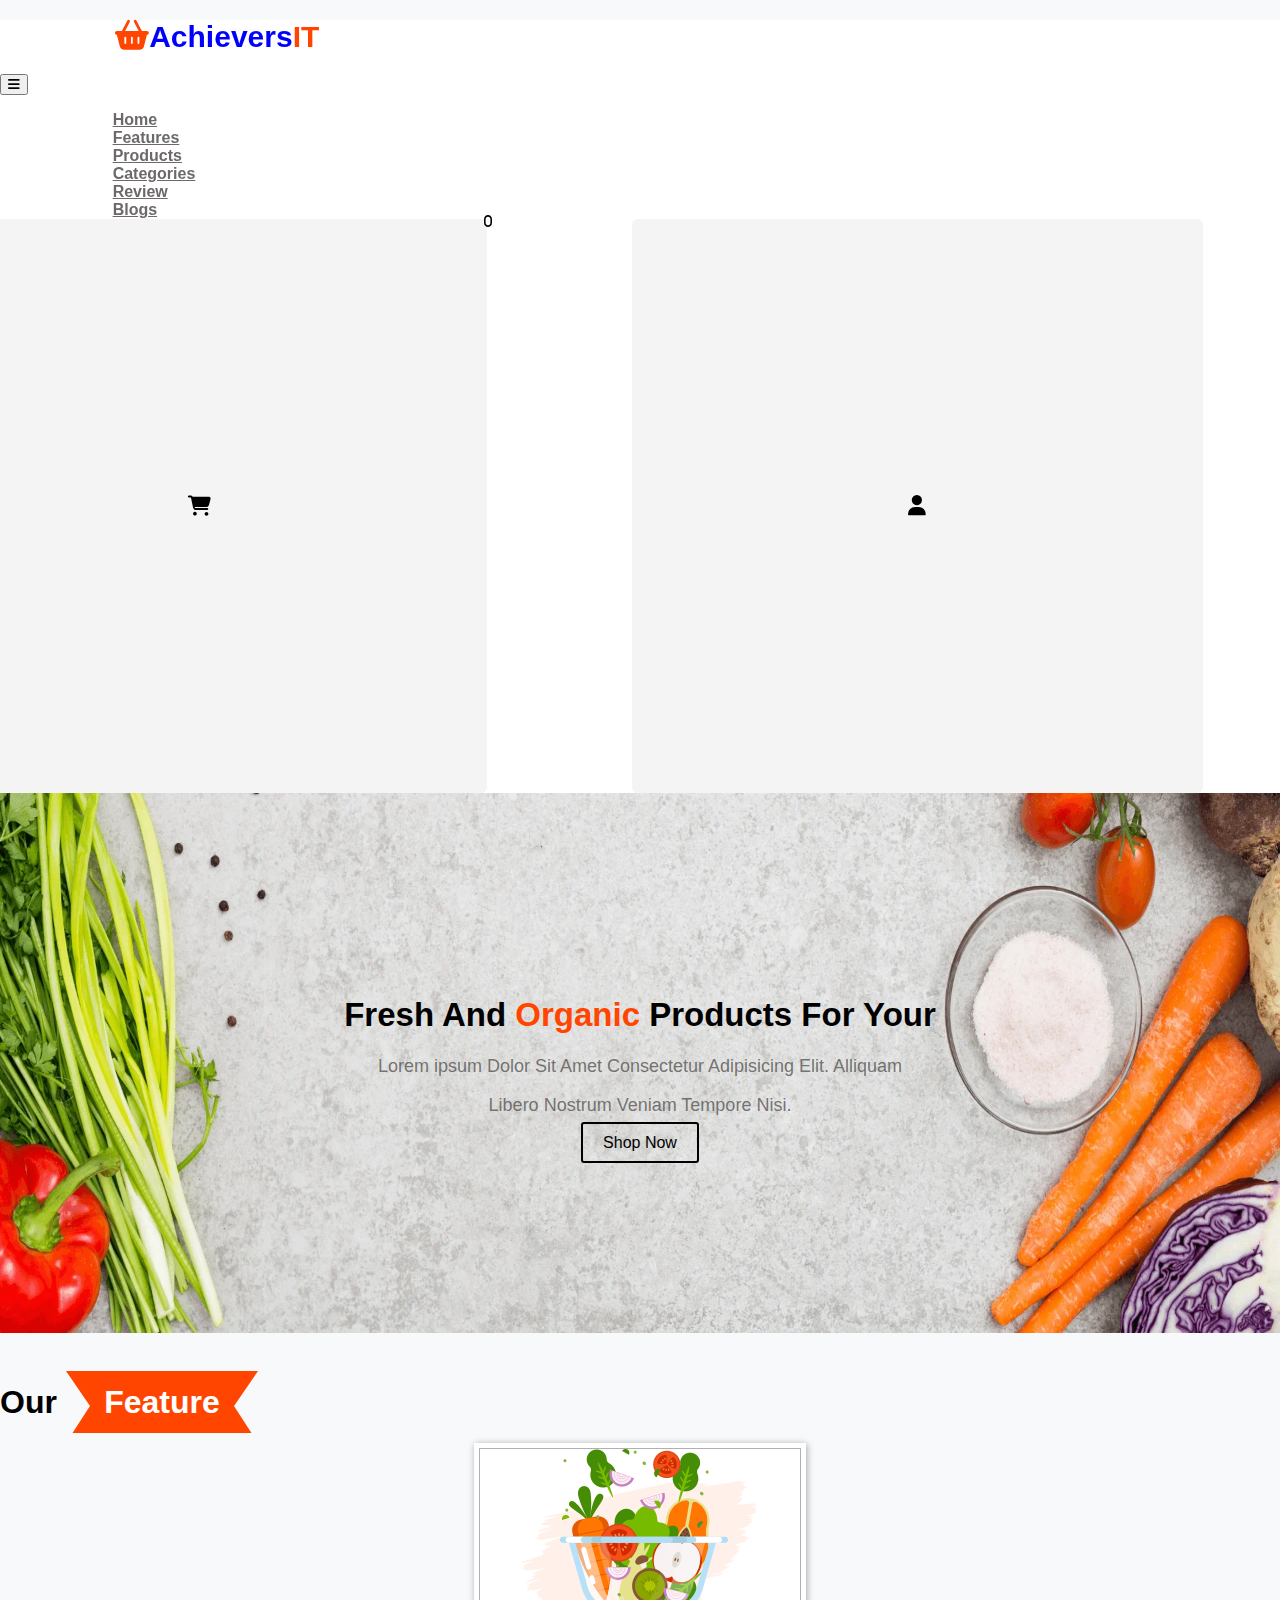
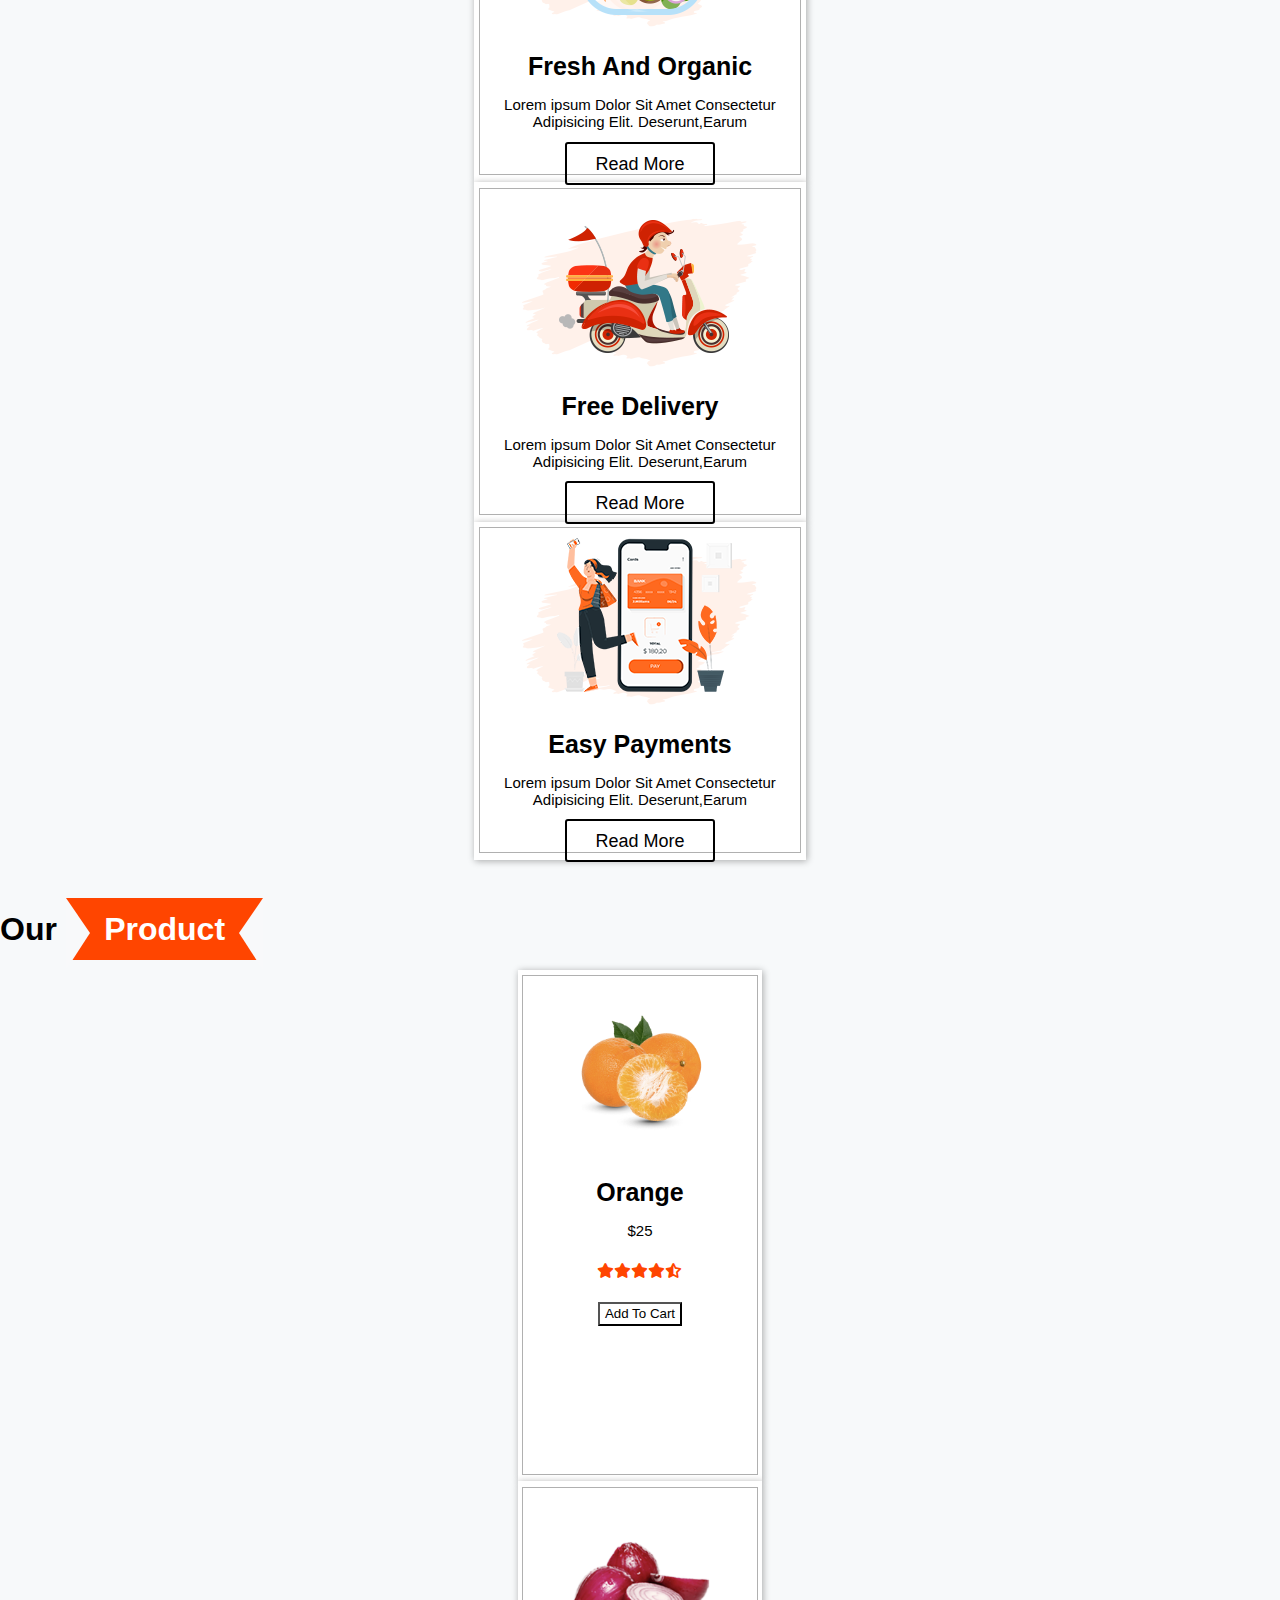
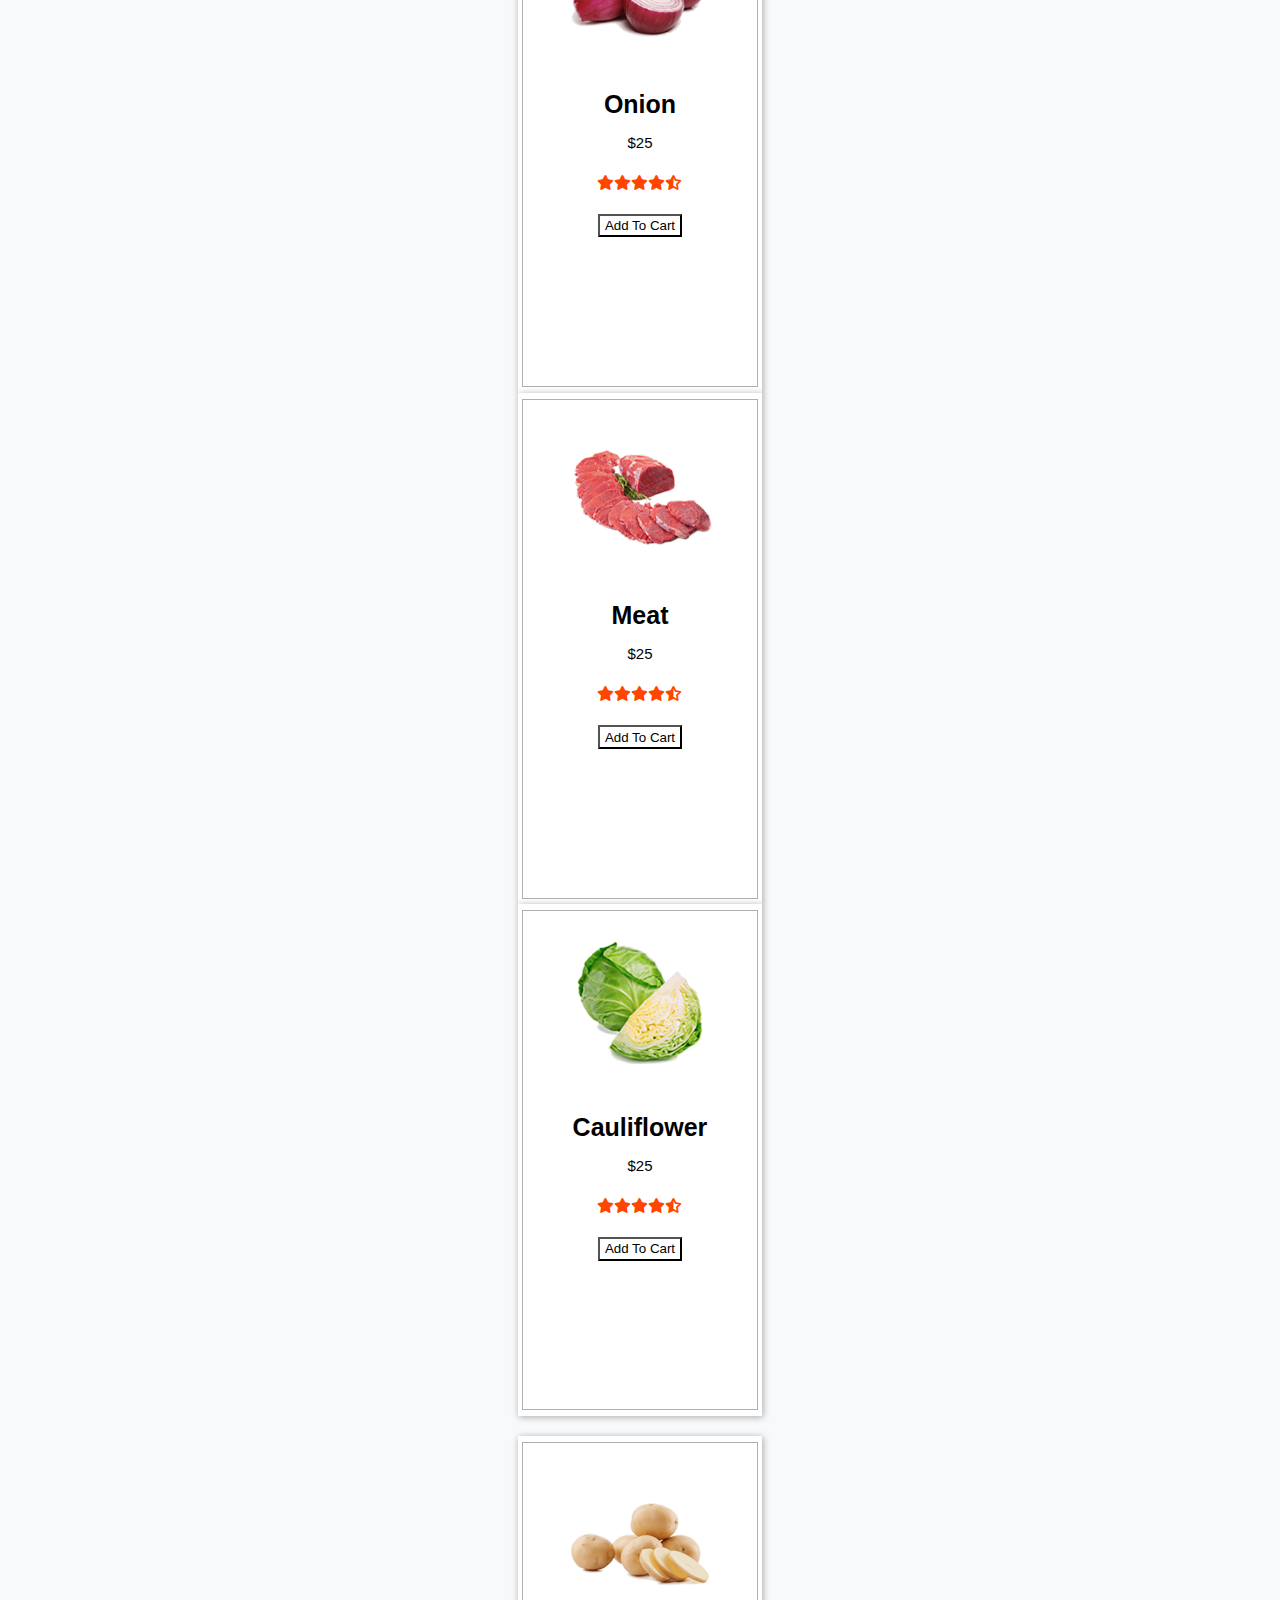
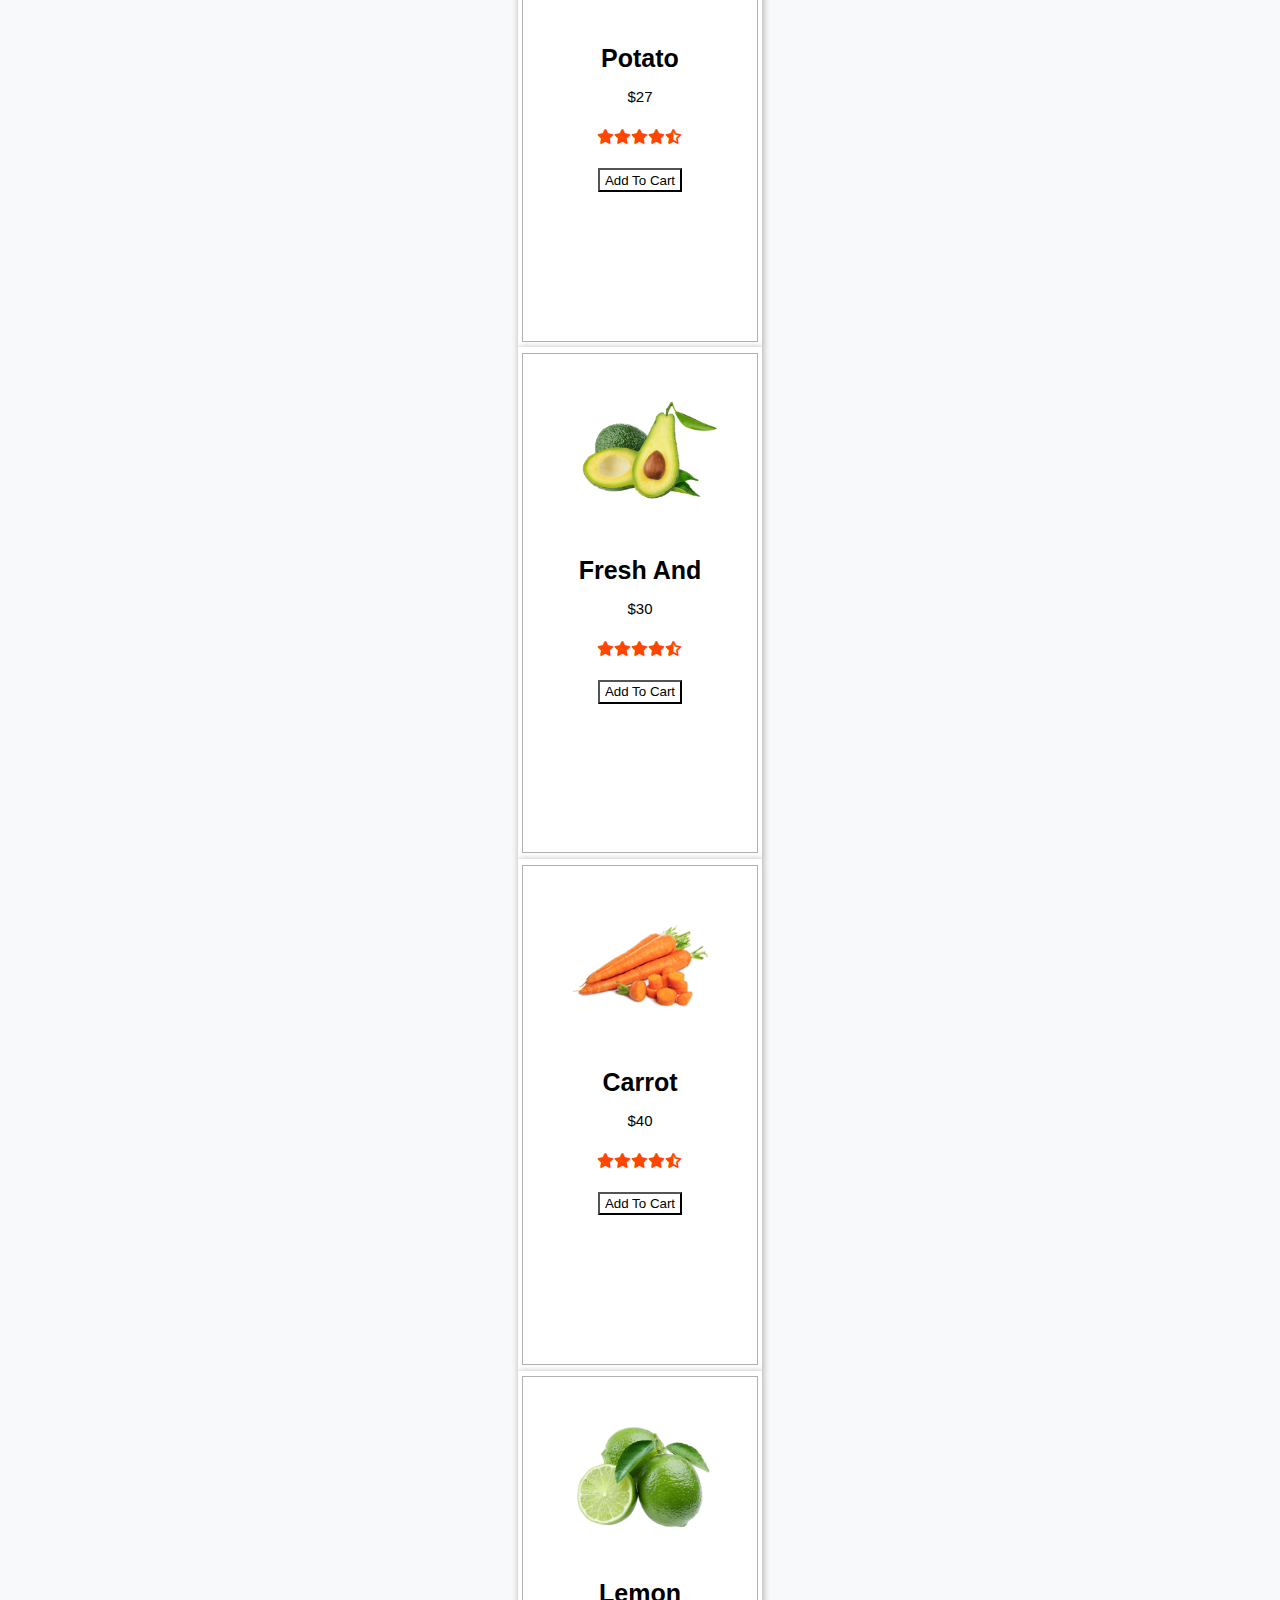
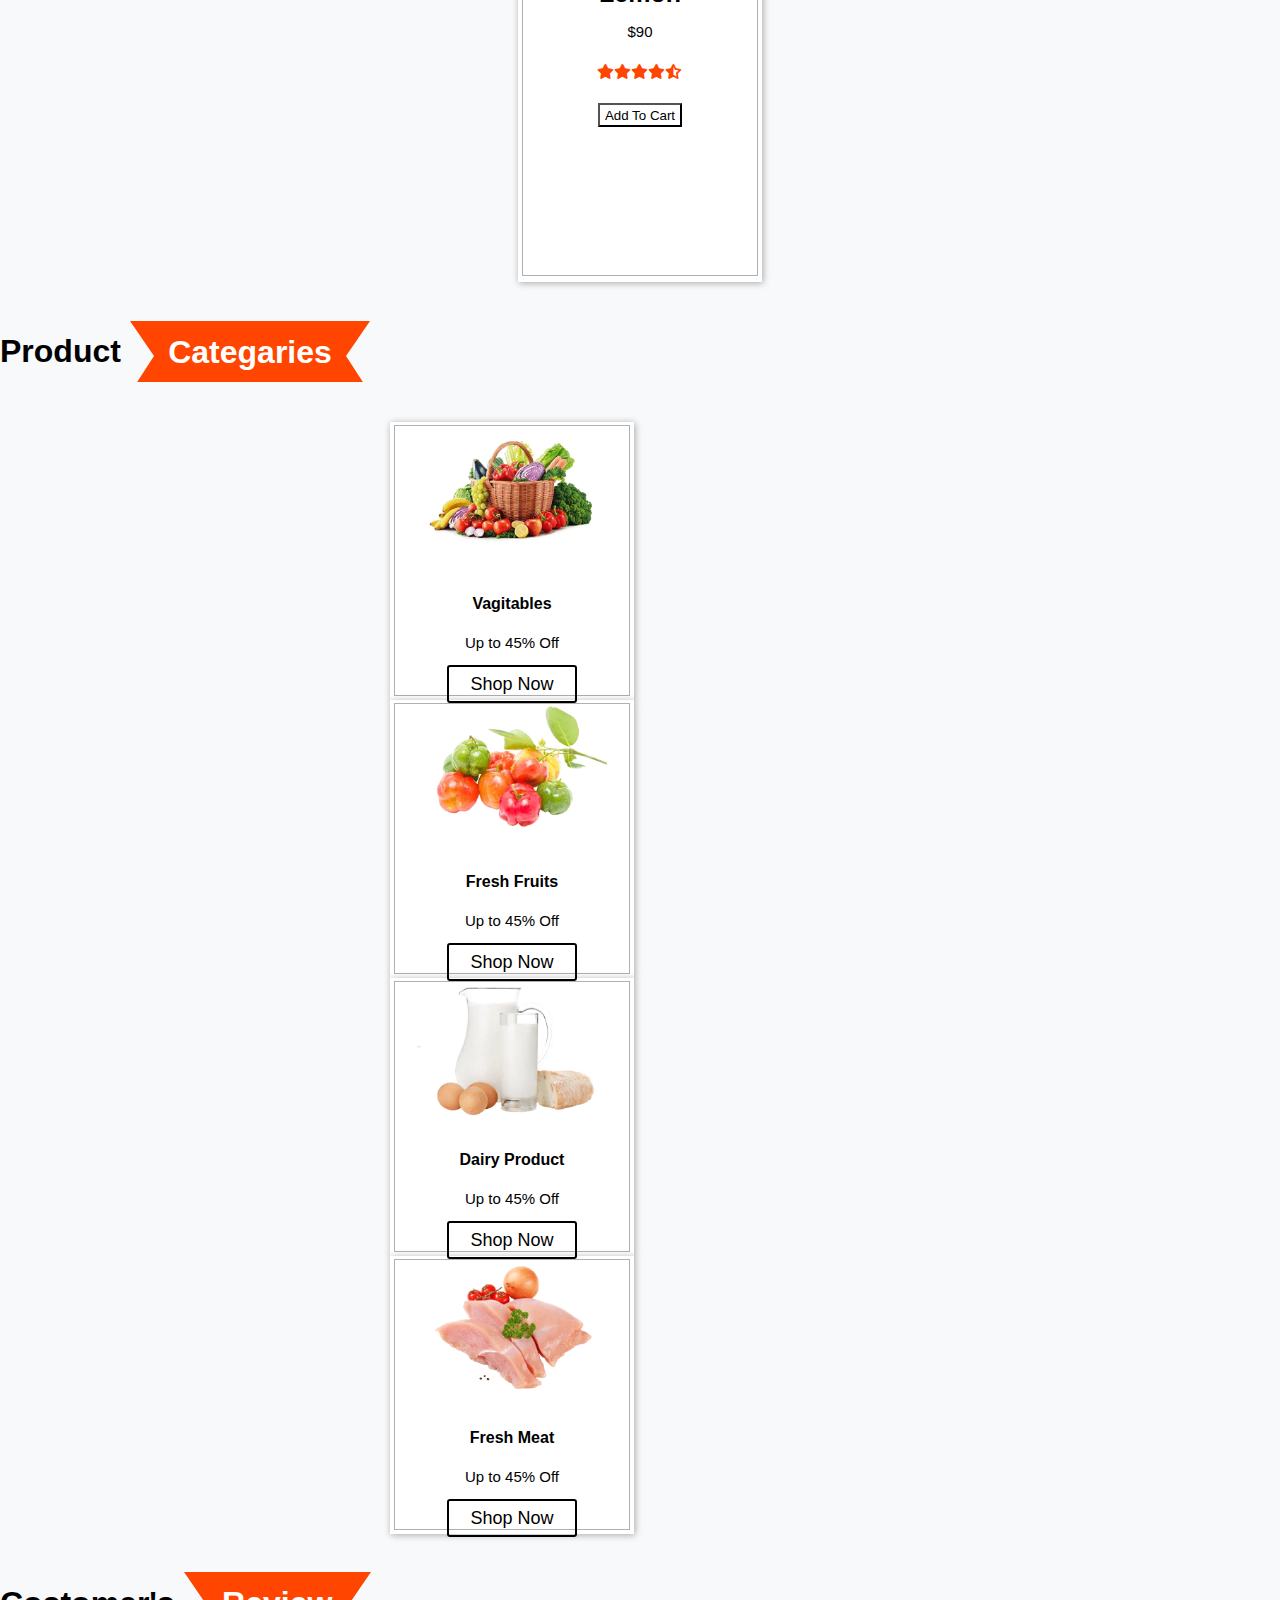
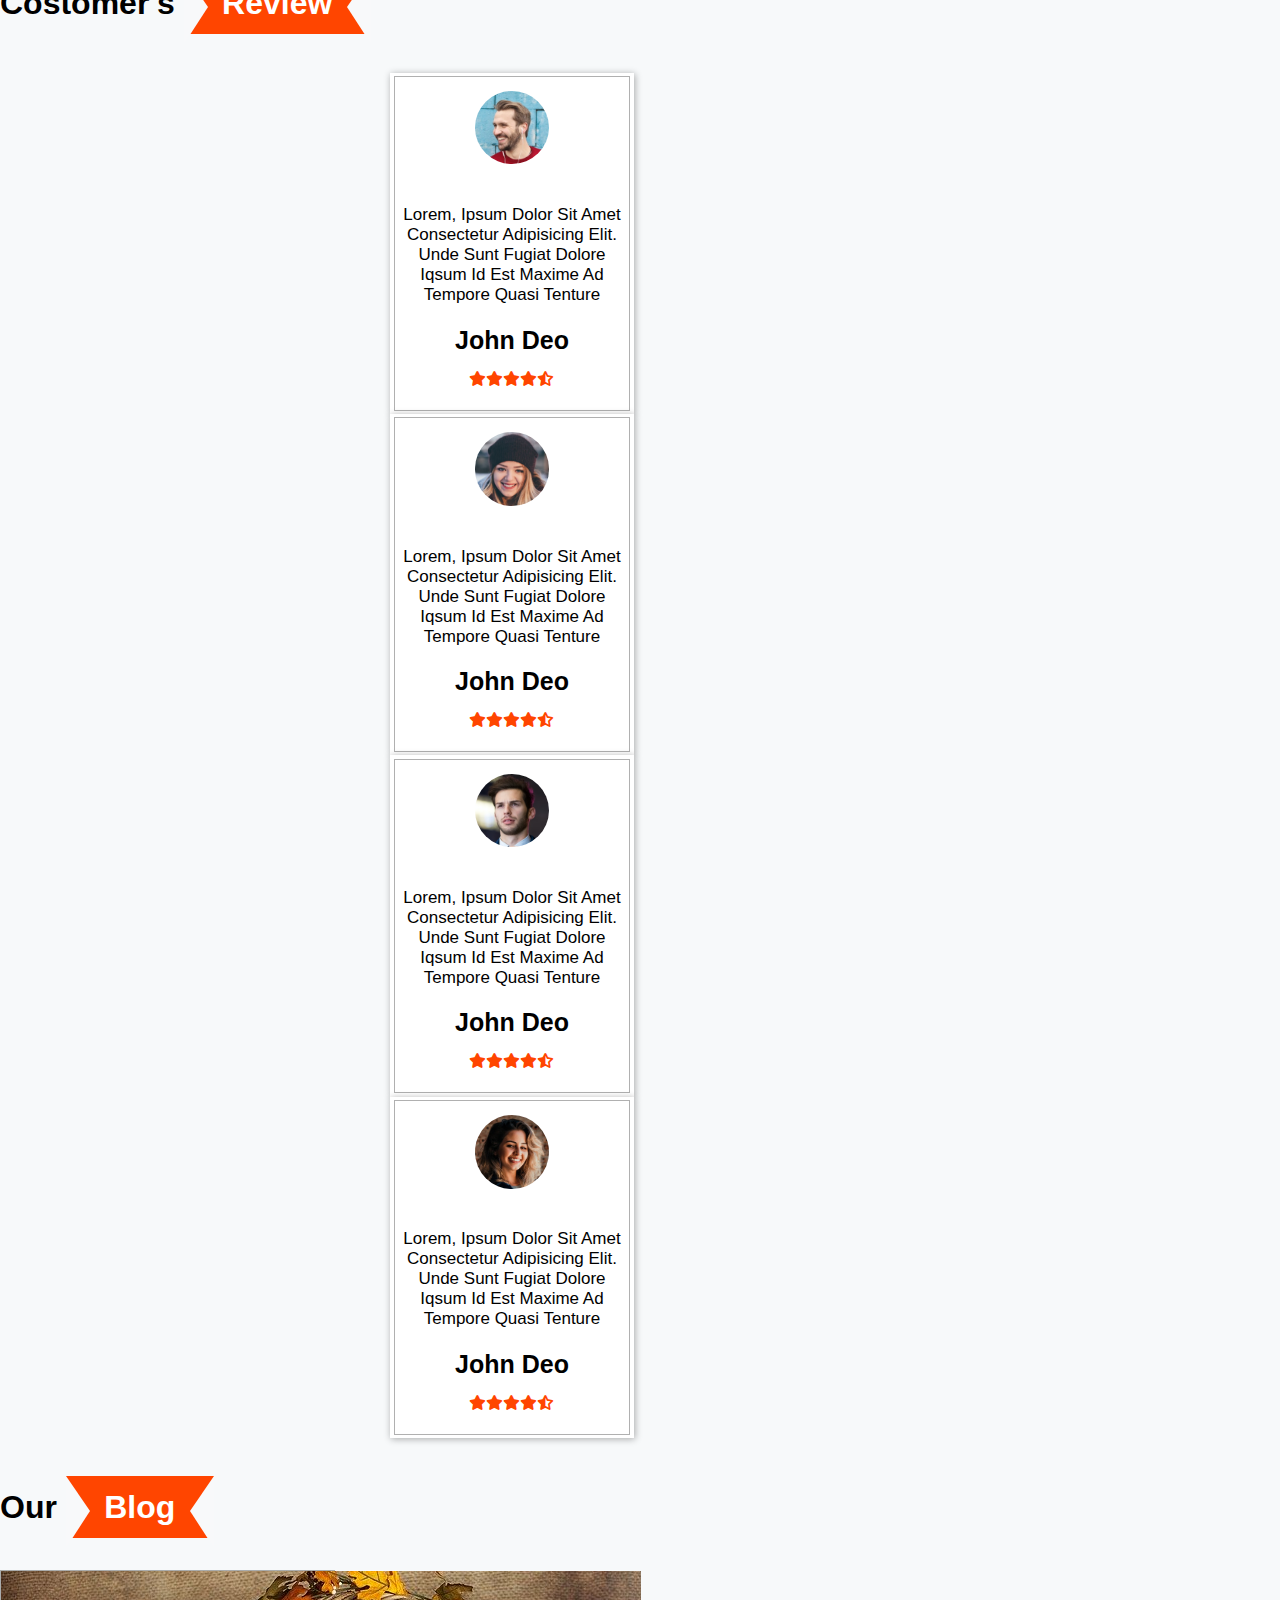
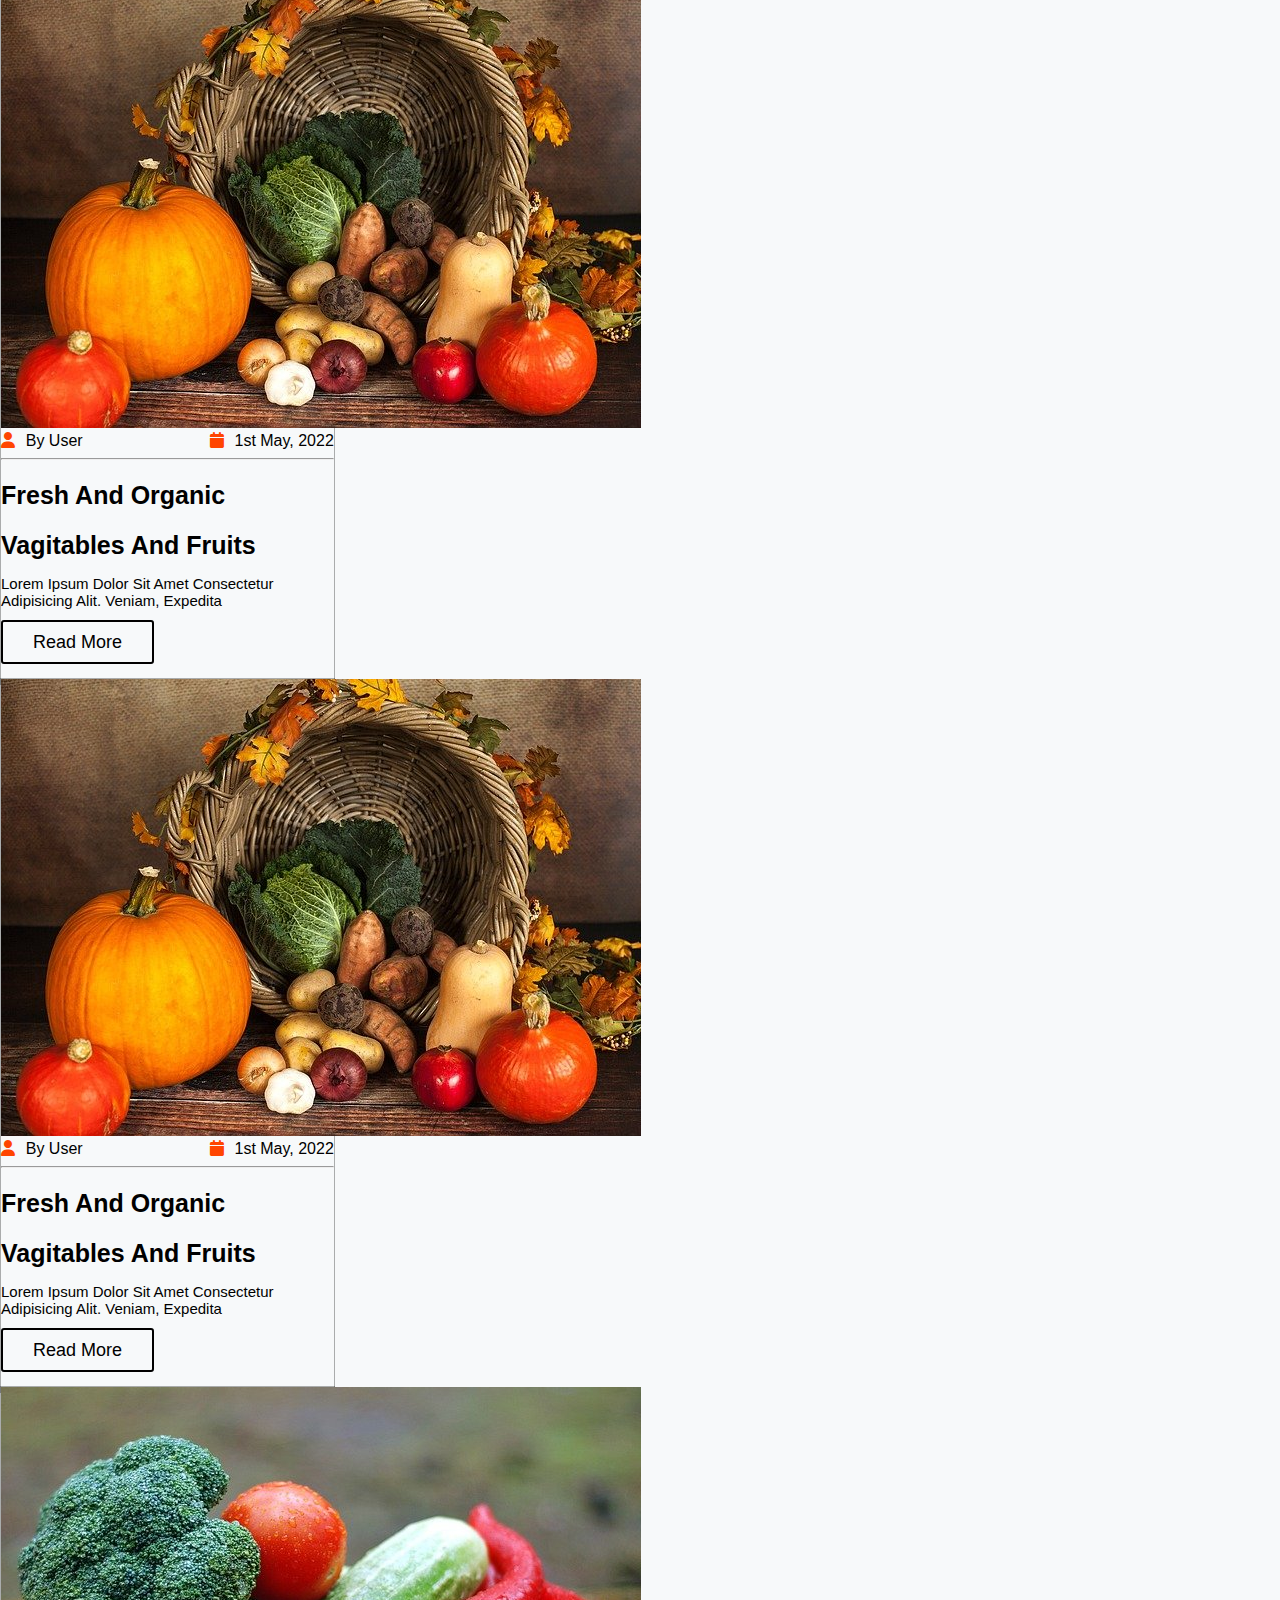
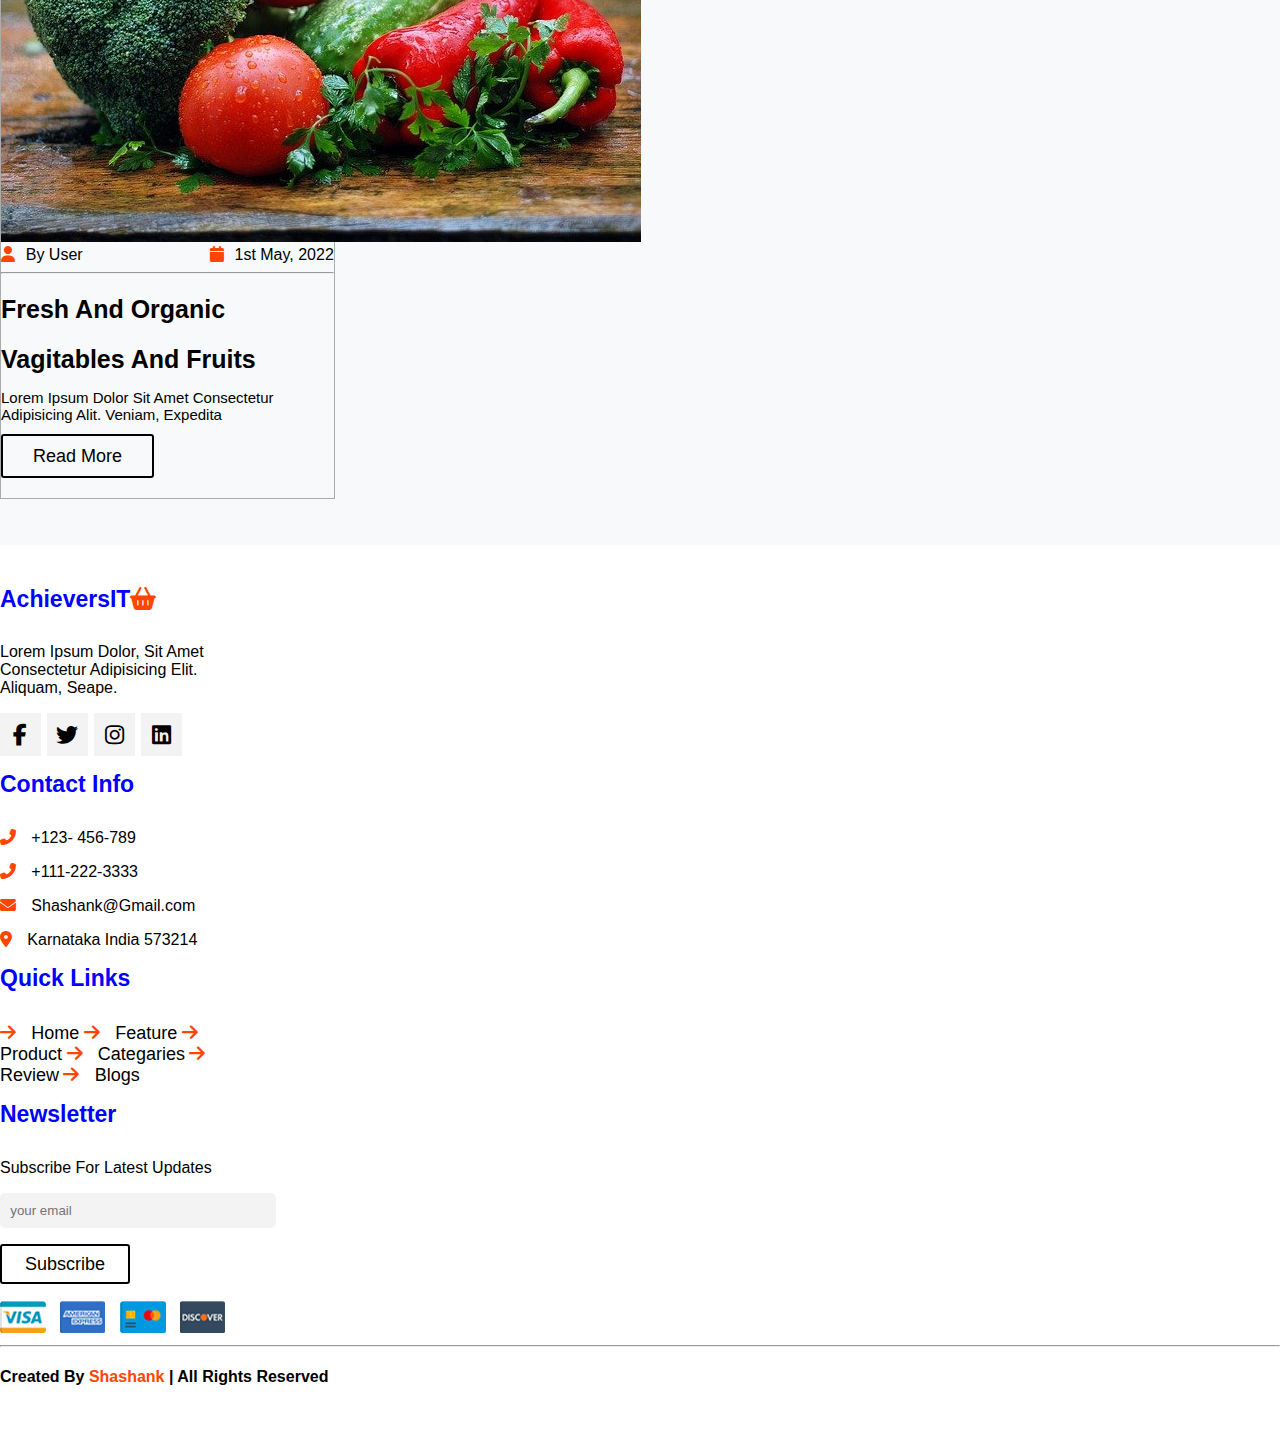
==== index.html @ 74786708 "Add files via upload" ====
<!doctype html>
<html lang="en">
  <head>
    <!-- Required meta tags -->
    <meta charset="utf-8">
    <meta name="viewport" content="width=device-width, initial-scale=1">

    <!-- Bootstrap CSS -->
    <link href="https://cdn.jsdelivr.net/npm/bootstrap@5.0.2/dist/css/bootstrap.min.css" rel="stylesheet" integrity="sha384-EVSTQN3/azprG1Anm3QDgpJLIm9Nao0Yz1ztcQTwFspd3yD65VohhpuuCOmLASjC" crossorigin="anonymous">

    <title>Ait ShopingApp</title>
    <link rel="stylesheet" href="./css/style.css">
    <link rel="stylesheet" href="https://cdnjs.cloudflare.com/ajax/libs/font-awesome/6.2.0/css/all.min.css">
  </head>
  <body>
    <nav class="navbar navbar-expand-lg ">
      
        <div class="container-fluid navbar-container">
          <h1 class="navbar-brand" href="#"><i class="fa-solid fa-basket-shopping"></i>Achievers<span>IT</span></h1>
          <button class="navbar-toggler" type="button" data-bs-toggle="collapse" data-bs-target="#navbarNav" aria-controls="navbarNav" aria-expanded="false" aria-label="Toggle navigation">
            <!-- <span class="navbar-toggler-icon"></span> --><i class="fa-solid fa-bars"></i>
          </button>
          <div class="collapse navbar-collapse" id="navbarNav">
            <ul class="navbar-nav">
              <li class="nav-item">
                <a class="nav-link active" aria-current="page" href="#">Home</a>
              </li>
              <li class="nav-item">
                <a class="nav-link" href="#">Features</a>
              </li>
              <li class="nav-item">
                <a class="nav-link" href="#">Products</a>
              </li>
              <li class="nav-item">
                <a class="nav-link" href="#">Categories</a>
              </li>
              <li class="nav-item">
                <a class="nav-link" href="#">Review</a>
              </li>
              <li class="nav-item">
                <a class="nav-link" href="#">Blogs</a>
              </li>
             
            </ul>
            <input type="text" class="search" id="inputSearch">
          </div>
          <div class="navprop">
           <i class="fa-solid fa-magnifying-glass"></i> <i class="fa-solid fa-cart-shopping cart-open"><span class="cart-text">0</span></i><i class="fa-solid fa-user " id="user-open"></i>

          </div>

<!-- CART STRAT  -->
  
<div class="cart-content ">
  <div class="cart-page">

  </div>
  <div class="no-item text-center mt-2">
    <h5>  (Cart is empty <i class="fa-solid fa-face-sad-tear"></i>)
    </h5>
  </div>
  <div class="total">
    <span class="total-item">(<span class="item">0</span> item) :</span>
    <span class="total-price">$00.00</span>
  <button type="button" class="btn-buy">Checkout</button>
 <i class="fa-sharp fa-solid fa-circle-xmark" id="close-cart"></i>`
</div>
</div>
<!-- CART ENDS  -->


 <!-- User start -->
<div class="user-container">
  <form action="" class="form">
    <i class="fa-solid fa-circle-xmark user-close"></i>
    <h1 class="login">LOGIN NOW</h1>
    <input type="text" class="user-input" placeholder="your email">
    <input type="text" class="user-input" placeholder="your password">
  </form>
  <div class="login-content">
    <span>Forget Your Password</span><a href="">Click Here</a><br>
    <span>Don't Have An Account</span><a href="./html/regestration.html">Create Now</a><br>
    <button>Login Now</button>
  </div>
</div>
<!-- User ends -->
        
        
      </nav>
      





      <!-- BACKGROUND IMAGER START -->
      <div class="background">
   
        <div class="backgrongtext">
        <h1>Fresh And <span class="span">Organic</span> Products For Your</h1>
        <span class="content">Lorem ipsum Dolor Sit Amet Consectetur Adipisicing Elit. Alliquam </span><p class="pb-2">Libero Nostrum Veniam Tempore Nisi.</p>
<a href="" >Shop Now</a>
        </div>
        
        
        <img src="./image/banner-bg.webp" alt="">
      </div>
      <!-- BACKGROUND IMAGER END -->



      <!-- OUR FEATURE START -->

      <div class="our text-center">
        <h1>Our <span>Feature</span></h1>
      </div>

      <div class="first-container container mt-5">
        <div class="row">
     
         
          <div class="First-card col-lg-4 col-md-4 col-sm-12 col-12">

            <div class="card cards">
              <div class="card-body">
                <div class="card-img feature">
                  <img src="./image/feature-img-1.png" class="" alt="">
                </div>
            
                  <h2>Fresh And Organic</h2>
                  <p class="feature-text">Lorem ipsum Dolor Sit Amet Consectetur Adipisicing Elit. Deserunt,Earum </p>
            <a href="./Index/vegitable.html">Read More</a>
                  </div>
              </div>
            </div>
          <div class="First-card col-lg-4 col-md-4 col-sm-12 col-12">

<div class="card cards">
  <div class="card-body">
    <div class="card-img feature1">
      <img src="./image/feature-img-2.png" class="" alt="">
    </div>

      <h2>Free Delivery</h2>
      <p class="feature-text">Lorem ipsum Dolor Sit Amet Consectetur Adipisicing Elit. Deserunt,Earum </p>
<a href="./Index/delivery.html">Read More</a>
      </div>
  </div>
</div>
<div class="First-card col-lg-4 col-md-4 col-sm-12 col-12">

  <div class="card cards">
    <div class="card-body">
      <div class="card-img feature2">
        <img src="./image/feature-img-3.png" class="" alt="">
      </div>
  
        <h2>Easy Payments</h2>
        <p class="feature-text">Lorem ipsum Dolor Sit Amet Consectetur Adipisicing Elit. Deserunt,Earum </p>
  <a href="./Index/payment.html">Read More</a>
        </div>
    </div>
  </div>
          </div>
        </div>


      <!-- OUR FEATURE END -->





      <!-- OUR PRODUCT START -->
      <div class="our text-center">
        <h1>Our <span>Product</span></h1>
      </div>
    <div class="second-container container mt-5">
      <div class="row product-row">
       
       
       
        <div class="First-card col-lg-3 col-md-3 col-sm-6 col-6">

<div class="card ">
<div class="card-body">
  <div class="card-img img2">
    <img src="./image/product-1.png" alt="">
  </div>

    <h2>Orange</h2>
    <p class="m-0 product-price">$25</p>
   <p> <i class="fa-solid fa-star"></i><i class="fa-solid fa-star"></i><i class="fa-solid fa-star"></i><i class="fa-solid fa-star"></i><i class="fa-solid fa-star-half-stroke"></i></p>
<button href="" class="add-cart">Add To Cart</button>
    </div>
</div>
</div>
        <div class="First-card col-lg-3 col-md-3 col-sm-6 col-6">

<div class="card ">
<div class="card-body">
  <div class="card-img img2">
    <img src="./image/product-2.png" alt="">

  </div>

    <h2>Onion</h2>
    <p class="m-0 product-price">$25</p>
    <p> <i class="fa-solid fa-star"></i><i class="fa-solid fa-star"></i><i class="fa-solid fa-star"></i><i class="fa-solid fa-star"></i><i class="fa-solid fa-star-half-stroke"></i></p>
<button href="" class="add-cart">Add To Cart</button>
    </div>
</div>
</div>
        <div class="First-card col-lg-3 col-md-3 col-sm-6 col-6">

<div class="card ">
<div class="card-body">
  <div class="card-img img2">
    <img src="./image/product-3.png" alt="">

  </div>

    <h2>Meat</h2>
    <p class="m-0 product-price">$25</p>
    <p> <i class="fa-solid fa-star"></i><i class="fa-solid fa-star"></i><i class="fa-solid fa-star"></i><i class="fa-solid fa-star"></i><i class="fa-solid fa-star-half-stroke"></i></p><button href="" class="add-cart">Add To Cart</button>
    </div>
</div>
</div>
<div class="First-card col-lg-3 col-md-3 col-sm-6 col-6">

  <div class="card ">
  <div class="card-body">
    <div class="card-img img2">
      <img src="./image/product-4.png" alt="">
  
    </div>
  
      <h2>Cauliflower</h2>
      <p class="m-0 product-price">$25</p>
      <p> <i class="fa-solid fa-star"></i><i class="fa-solid fa-star"></i><i class="fa-solid fa-star"></i><i class="fa-solid fa-star"></i><i class="fa-solid fa-star-half-stroke"></i></p><button href="" class="add-cart">Add To Cart</button>
      </div>
  </div>
  </div>
        </div>
      <div class="row product-row">
       
       
       
        <div class="First-card col-lg-3 col-md-3 col-sm-6 col-6">

<div class="card ">
<div class="card-body">
  <div class="card-img img2">
    <img src="./image/product-5.png" alt="">

  </div>

    <h2>Potato</h2>
    <p class="m-0 product-price">$27</p>
    <p> <i class="fa-solid fa-star"></i><i class="fa-solid fa-star"></i><i class="fa-solid fa-star"></i><i class="fa-solid fa-star"></i><i class="fa-solid fa-star-half-stroke"></i></p><button href="" class="add-cart">Add To Cart</button>
    </div>
</div>
</div>
        <div class="First-card col-lg-3 col-md-3 col-sm-6 col-6">

<div class="card ">
<div class="card-body">
  <div class="card-img img2">
    <img src="./image/product-6.png" alt="">

  </div>

    <h2>Fresh And</h2>
    <p class="m-0 product-price">$30</p>
    <p> <i class="fa-solid fa-star"></i><i class="fa-solid fa-star"></i><i class="fa-solid fa-star"></i><i class="fa-solid fa-star"></i><i class="fa-solid fa-star-half-stroke"></i></p><button href="" class="add-cart">Add To Cart</button>
    </div>
</div>
</div>
        <div class="First-card col-lg-3 col-md-3 col-sm-6 col-6">

<div class="card ">
<div class="card-body">
  <div class="card-img img2">
    <img src="./image/product-7.png" alt="">

  </div>

    <h2>Carrot</h2>
    <p class="m-0 product-price">$40</p>
    <p> <i class="fa-solid fa-star"></i><i class="fa-solid fa-star"></i><i class="fa-solid fa-star"></i><i class="fa-solid fa-star"></i><i class="fa-solid fa-star-half-stroke"></i></p><button href="" class="add-cart">Add To Cart</button>
    </div>
</div>
</div>
<div class="First-card col-lg-3 col-md-3 col-sm-6 col-6">

  <div class="card ">
  <div class="card-body">
    <div class="card-img img2">
      <img src="./image/product-8.png" alt="">
  
    </div>
  
      <h2>Lemon</h2>
      <p class="m-0 product-price">$90</p>
      <p> <i class="fa-solid fa-star"></i><i class="fa-solid fa-star"></i><i class="fa-solid fa-star"></i><i class="fa-solid fa-star"></i><i class="fa-solid fa-star-half-stroke"></i></p><button href="" class="add-cart">Add To Cart</button>
      </div>
  </div>
  </div>
        </div>
      </div>
      <!-- OUR PRODUCT ENDS -->





      <!-- PRODUCT CATEGARIES START -->

      <div class="our text-center">
        <h1>Product <span>Categaries</span></h1>
      </div>
    <div class="third-coontainer second-container container">
      <div class="row product-row">
       
       
       
        <div class="second-card col-lg-3 col-md-3 col-sm-6 col-6">

<div class="card ">
<div class="card-body">
  <div class="card-img img2 img3">
    <img src="./image/cat-1.png" alt="">
  </div>

    <h4>Vagitables</h4>
    <p>Up to 45% Off</p>
<a href="">Shop Now</a>
    </div>
</div>
</div>
        <div class="second-card col-lg-3 col-md-3 col-sm-6 col-6">

<div class="card ">
<div class="card-body">
  <div class="card-img img2 img3">
    <img src="./image/cat-2.png" alt="">
  </div>

    <h4>Fresh Fruits</h4>
<p>Up to 45% Off</p>
<a href="">Shop Now</a>
    </div>
</div>
</div>
        <div class="second-card col-lg-3 col-md-3 col-sm-6 col-6">

<div class="card ">
<div class="card-body">
  <div class="card-img img2 img3">
    <img src="./image/cat-3.png" alt="">  </div>

    <h4>Dairy Product</h4>
    <p>Up to 45% Off</p>
<a href="">Shop Now</a>
    </div>
</div>
</div>
        <div class="second-card col-lg-3 col-md-3 col-sm-6 col-6">

<div class="card ">
<div class="card-body">
  <div class="card-img img2 img3">
    <img src="./image/cat-4.png" alt="">  </div>

    <h4>Fresh Meat</h4>
   <p>Up to 45% Off</p>
<a href="">Shop Now</a>
    </div>
</div>
</div>
      </div>
    </div>
    




      <!-- PRODUCT CATEGARIES ENDS -->


      <!-- COSTOMERS REVIEW START -->
      <div class="our text-center">
        <h1>Costomer's <span>Review</span></h1>
      </div>
<div class="third-coontainer second-container container">
  <div class="row product-row">

    <div class="fourth-card col-lg-3 col-md-3 col-sm-6 col-6">

      <div class="card ">
        <div class="card-body">
          <div class="card-img img4">
            <img src="./image/pic-1.png" alt="">
        
          </div>
        <p class="pic-text">Lorem, Ipsum Dolor Sit Amet Consectetur Adipisicing Elit. Unde Sunt Fugiat Dolore Iqsum Id Est Maxime Ad Tempore Quasi Tenture</p>
        <h2>John Deo</h2>
        
            <p> <i class="fa-solid fa-star"></i><i class="fa-solid fa-star"></i><i class="fa-solid fa-star"></i><i class="fa-solid fa-star"></i><i class="fa-solid fa-star-half-stroke"></i></p>
            </div>
        </div>

    </div>

    <div class="fourth-card col-lg-3 col-md-3 col-sm-6 col-6">

      <div class="card ">
        <div class="card-body">
          <div class="card-img img4">
            <img src="./image/pic-2.png" alt="">
        
          </div>
        <p class="pic-text">Lorem, Ipsum Dolor Sit Amet Consectetur Adipisicing Elit. Unde Sunt Fugiat Dolore Iqsum Id Est Maxime Ad Tempore Quasi Tenture</p>
        <h2>John Deo</h2>
        
            <p> <i class="fa-solid fa-star"></i><i class="fa-solid fa-star"></i><i class="fa-solid fa-star"></i><i class="fa-solid fa-star"></i><i class="fa-solid fa-star-half-stroke"></i></p>
            </div>
        </div>

    </div>

    <div class="fourth-card col-lg-3 col-md-3 col-sm-6 col-6">

      <div class="card ">
        <div class="card-body">
          <div class="card-img img4">
            <img src="./image/pic-3.png" alt="">
        
          </div>
        <p class="pic-text">Lorem, Ipsum Dolor Sit Amet Consectetur Adipisicing Elit. Unde Sunt Fugiat Dolore Iqsum Id Est Maxime Ad Tempore Quasi Tenture</p>
        <h2>John Deo</h2>
        
            <p> <i class="fa-solid fa-star"></i><i class="fa-solid fa-star"></i><i class="fa-solid fa-star"></i><i class="fa-solid fa-star"></i><i class="fa-solid fa-star-half-stroke"></i></p>
            </div>
        </div>

    </div>
    <div class="fourth-card col-lg-3 col-md-3 col-sm-6 col-6">

      <div class="card ">
        <div class="card-body">
          <div class="card-img img4">
            <img src="./image/pic-4.png" alt="">
        
          </div>
        <p class="pic-text">Lorem, Ipsum Dolor Sit Amet Consectetur Adipisicing Elit. Unde Sunt Fugiat Dolore Iqsum Id Est Maxime Ad Tempore Quasi Tenture</p>
        <h2>John Deo</h2>
        
            <p> <i class="fa-solid fa-star"></i><i class="fa-solid fa-star"></i><i class="fa-solid fa-star"></i><i class="fa-solid fa-star"></i><i class="fa-solid fa-star-half-stroke"></i></p>
            </div>
        </div>

    </div>
  </div>

</div>




      <!-- COUSTOMERS REVIEW END -->



      <!-- OUR BLOGS START -->
      <div class="our text-center">
        <h1>Our <span>Blog</span></h1>
      </div>
      <div class="fifth-container container">
        <div class="row fifth-row">

          <div class="fifth-card col-lg-4 col-md-4 col-sm-4 col-12">
            <div class="card card-fifth">
              <img src="./image/blog-1.jpg" class="card-img-top" alt="...">
              <div class="card-body ">
                <div class="blog-body"> 
                  <i class="fa-solid fa-user"></i><span>By User</span><i class="fa-solid fa-calendar"></i><span>1st May, 2022</span>

                </div>
                <hr>
                <h2 class="card-title">Fresh And Organic </h2>
                <h2>Vagitables And Fruits</h2>
                <p class="card-text">Lorem Ipsum Dolor Sit Amet Consectetur Adipisicing Alit. Veniam, Expedita</Expedita></p>
                <a href="#">Read More</a>
              </div>
            </div>
 

          </div>
          <div class="fifth-card col-lg-4 col-md-4 col-sm-4 col-12">
            <div class="card card-fifth">
              <img src="./image/blog-1.jpg" class="card-img-top" alt="...">
              <div class="card-body ">
                <div class="blog-body"> 
                  <i class="fa-solid fa-user"></i><span>By User</span><i class="fa-solid fa-calendar"></i><span>1st May, 2022</span>

                </div>
                <hr>
                <h2 class="card-title">Fresh And Organic </h2>
                <h2>Vagitables And Fruits</h2>
                <p class="card-text">Lorem Ipsum Dolor Sit Amet Consectetur Adipisicing Alit. Veniam, Expedita</Expedita></p>
                <a href="#">Read More</a>
              </div>
            </div>
 

          </div>
          <div class="fifth-card col-lg-4 col-md-4 col-sm-4 col-12">
            <div class="card card-fifth">
              <img src="./image/blog-3.jpg" class="card-img-top" alt="...">
              <div class="card-body ">
                <div class="blog-body"> 
                  <i class="fa-solid fa-user"></i><span>By User</span><i class="fa-solid fa-calendar"></i><span>1st May, 2022</span>

                </div>
                <hr>
                <h2 class="card-title">Fresh And Organic </h2>
                <h2>Vagitables And Fruits</h2>
                <p class="card-text">Lorem Ipsum Dolor Sit Amet Consectetur Adipisicing Alit. Veniam, Expedita</Expedita></p>
                <a href="#">Read More</a>
              </div>
            </div>
 

          </div>



        </div>

      </div>
      <!-- OUR BLOGS END -->





      <!-- FOOTER STRT -->

      <div class="container-fluid footer-container">
        <div class="container">
        <div class="row footer-row">
          <div class="col-lg-3 col-md-3 col-sm-6 col-6">
            <div class="footer-content-1">
             <h1>Achievers<span>IT</span><i class="fa-solid fa-basket-shopping"></i></h1>
             <p>Lorem Ipsum Dolor, Sit Amet Consectetur Adipisicing Elit.<br>
              Aliquam, Seape.</p>
              <i class="fa-brands fa-facebook-f meadia"></i><i class="fa-brands fa-twitter meadia"></i><i class="fa-brands fa-instagram meadia"></i><i class="fa-brands fa-linkedin meadia"></i>
            </div>

          </div>
          <div class="col-lg-3 col-md-3 col-sm-6 col-6">
            <div class="footer-content-2 ">
              <h1>Contact Info</h1>
          <p><i class="fa-solid fa-phone-flip info"></i>+123-  456-789</p>
          <p><i class="fa-solid fa-phone-flip info"></i>+111-222-3333</p>
          <p><i class="fa-solid fa-envelope info"></i>Shashank@Gmail.com</p>
          <p><i class="fa-solid fa-location-dot info"></i>Karnataka India 573214</p>
            </div>

          </div>
          <div class="col-lg-3 col-md-3 col-sm-6 col-6">
            <div class="footer-content-2 d-flex flex-column menu">
              <h1>Quick Links</h1>
          <a><i class="fa-solid fa-arrow-right info"></i>Home</a>
          <a><i class="fa-solid fa-arrow-right info"></i>Feature</a>
          <a><i class="fa-solid fa-arrow-right info"></i>Product</a>
          <a><i class="fa-solid fa-arrow-right info"></i>Categaries</a>
          <a><i class="fa-solid fa-arrow-right info"></i>Review</a>
          <a><i class="fa-solid fa-arrow-right info"></i>Blogs</a>
          
            </div>

          </div>
          <div class="col-lg-3 col-md-3 col-sm-6 col-6">
            <div class="footer-content-2">
              <h1>Newsletter</h1>
              <p>Subscribe For Latest Updates</p>
              <input type="text"class="input" placeholder="your email">
              <a href="" class="submit">Subscribe</a>
              <img src="./image/payment.png"  alt="">
        
            </div>

          </div>
        </div>
        <hr>
        <div class="footerOur text-center">
          <h4>Created By <span>Shashank</span> | All Rights Reserved</h4>
        </div>
      </div>
      </div>
      <!-- FOOTER END -->
      <script src="./js/main.js"></script>

    <!-- Optional JavaScript; choose one of the two! -->

    <!-- Option 1: Bootstrap Bundle with Popper -->
    <script src="https://cdn.jsdelivr.net/npm/bootstrap@5.0.2/dist/js/bootstrap.bundle.min.js" integrity="sha384-MrcW6ZMFYlzcLA8Nl+NtUVF0sA7MsXsP1UyJoMp4YLEuNSfAP+JcXn/tWtIaxVXM" crossorigin="anonymous"></script>

    <!-- Option 2: Separate Popper and Bootstrap JS -->
    <!--
    <script src="https://cdn.jsdelivr.net/npm/@popperjs/core@2.9.2/dist/umd/popper.min.js" integrity="sha384-IQsoLXl5PILFhosVNubq5LC7Qb9DXgDA9i+tQ8Zj3iwWAwPtgFTxbJ8NT4GN1R8p" crossorigin="anonymous"></script>
    <script src="https://cdn.jsdelivr.net/npm/bootstrap@5.0.2/dist/js/bootstrap.min.js" integrity="sha384-cVKIPhGWiC2Al4u+LWgxfKTRIcfu0JTxR+EQDz/bgldoEyl4H0zUF0QKbrJ0EcQF" crossorigin="anonymous"></script>
    -->
  </body>
</html>
---- css/style.css ----
body{
    margin: 0%;
    padding: 0%;
    font-family: 'Roboto', sans-serif;
    background-color: hwb(210 97% 2%);
    overflow-x: hidden;
}




/* CART ITEMS START */
/* cart */
.no-item{
    color: black;
    font-weight: bold;
}

.cart{
    position: fixed;
    top: 0%;
    right:-1000px;
    width: 360px;
    min-height: 100vh;
    padding: 20px;
    background-color: rgb(238, 245, 243);
    box-shadow: 0 1px 4px hsl(0 4% 15% / 10%);
    transition: 1s;
    
}
.cart.active{
    right: 0%;
}

.cart-titel{
    text-align: center;
}


.cart-box {
    display: grid;
    grid-template-columns: 44% 36% 18%;
    align-items: center;
    gap: 16px;
    border-bottom: 1px solid black;
}
.cart-img{
    width: 100%;
    height: 100px;
    object-fit: contain;
    padding:10px ;
}
.details-box{
display: grid;

row-gap: 12px;

}
.cart-product-titel{
    text-transform: uppercase;
}
section{
    padding-top:5%;
    text-align: center;
}
.cart-quantity{
    border: 1px solid red;
    width: 18%;
    outline-color: blue;
    text-align: center;
}
.cart-remove{
    cursor: pointer;
}
.cart-remove:hover{
    color: orangered;

}
.cart-product-titel{
       font-weight: bold;
    color: black;

}
.cart-content{
    position: absolute;
    top: 71px;
    right:-100%;
    max-height: 50vh;
    background-color:white;
    transition: .3s;
    overflow-y: scroll;
    overflow-x: hidden;
    padding-top: 3%;

}
.cart-content::-webkit-scrollbar{
    width: 10px;
}
.cart-content::-webkit-scrollbar-track{
    background: white;
}
.cart-content::-webkit-scrollbar-thumb{
    background-color: red;
    
} 
.cart-text{
        position: absolute;
        top: -4px;
        right: -6px;
        font-size: 13px;
        border-radius: 20px;
    
}
.cart-content.cart-item{
    right:12px;

}
#close-cart {
    position: absolute;
    top: 7px;
    right: 7px;
    color: orangered;
    font-size: 20px;
}

.total {
    
    color: #000000b3;
    font-weight: bold;
    margin-bottom: 3%;
    text-align: center;
}
.total-titel{
    font-weight: 600;
    font-size: 16px;
}
.total-price{
    margin-left: 12px;
}
.btn-buy {
    margin-left: 5%;
    padding: 4px 38px;
    width: 91%;
    background-color:white;
    color:black;
    cursor: pointer;
    margin-bottom: 1%;
    margin-top: 4%;
}
.btn-buy:hover{
    background-color:orangered;
    color:white;
}
/* CART ITEMS ENDS */

/* USER CONTAINER START */


.user-container{
    position: absolute;
    background-color:white;
    width:auto;
    z-index: 100;
    right: -100%;
    top: 138%;
    height: auto;
    transition: 0.5s;
    cursor: pointer;
    display: none;

}
.user-container.active{
    right: 1%;
}
.form{
    text-align: center;
}
.user-input{
    padding: 3%;
    width:87%;
    margin-bottom: 5%;
    background-color:rgba(187, 181, 181, 0.164);
    border: none;
    border-radius: 5px;
   
}
#user-open{
    cursor: pointer;
}
.login{
    margin-top: 10%;
    font-size: 35px;
    font-weight: bold;
}
.login-content{
    text-align: center;
}
.login-content a{
    color: orange;
}
.login-content span{
    font-size: 17px;
    line-height: 2%;
}
.login-content button{
    margin-top: 10px;
    padding: 2% 6%;
    border-radius: 6px;
    background-color: transparent;
    border:3px solid black;
    margin-bottom: 8%;
}
.login-content button:hover{
    background-color: orangered;
    color: white;
}
.fa-circle-xmark{
    position: absolute;
    right: 2%;
    top: 2%;
    font-size: 30px;
    color: red;
    cursor: pointer;

}
/* USER CONTAINER ENDS */

/* NAV BAR START */

.search{
    width: 23%;
    display: none;
}
.navbar {
    background-color: white;
    color: gray;
    position: sticky;
    top: 0;
    z-index: 1;

}
.navbar-container{
    position: relative;
}
/* .navbar-nav {
    .card-body p {
    font-size: 10px;
    margin-bottom: 13px;
}
} */
.navbar-nav {
    display: flex;
    flex-direction: column;
    padding-left: 0;
    margin-bottom: 0;
    list-style: none;
    margin-left: 4%;
}



.navbar-brand {
    margin-left: 9%;
    color: blue;
    font-size: 30px;
    font-weight: bold;
    display: flex;
}
.navbar-brand span{
    color: orangered;
}
.navbar-collapse{
    display: flex;
/* justify-content: center; */
margin-left:5%;
}


.navprop {
    font-size: 17px;
    display: flex;
    justify-content: end;
    margin-right: 6%;
}
.navbar-collapse li {
    margin-right:3%;
    /* font-size: 20px; */
    font-weight: 600;
}
.nav-link:hover{
    color: orangered;
}

.navbar-collapse a{
    color: rgb(109, 105, 105);

}
/* .navprop{
margin-right:7%;
} */
.navprop i {
    margin: auto;
    background-color: rgba(220, 220, 220, 0.315);
    padding: 23%;
    color: black;
    font-size: larger;
    margin-left: 12%;
    border-radius: 6px;
    position: relative;
}
.fa-basket-shopping{
    color: orangered;
}


/* NAV BAR END */



/* BACKGROND IMAGE START */
.background{
    position: relative;
    display: flex;
    justify-content: center;
    align-items: center;

    
}
.background .backgrongtext{
    position: absolute;
    text-align: center;
    width: 48%;

}
.backgrongtext h1{
    font-weight: bold;
    font-size: 35px;

}
.backgrongtext .content, .backgrongtext p {
    font-size: 18px;
    color: rgba(92, 90, 90, 0.829);
}
.backgrongtext a{
    text-decoration: none;
    color: black;
    padding: 1.5% 3%;
    border: solid black 2px;
    border-radius: 3px;
    font-weight: lighter;
}
.card-body a:hover{
    background-color: orangered;
    color: white;
}
.backgrongtext a:hover{
    background-color: orangered;
    color: white;
}
.backgrongtext .span{
    color: orangered;
}
.backgrongtext p{
    font-weight: 100%;
}
.background img{
width: 100vw;
height: 60vh;

}

/* BACKGROND IMAGE END */




/* OUR FEATURE START */
.our{
    margin-top: 4%;
    position: relative;
}
.our h1{
    font-weight: bold;
   
}
.our span{
    color:white;
    background-color: orangered;
    z-index: -1;
    padding: 1% 3%;
    position: relative;

}

.our span::after {
    content: "";
    position: absolute;
    left: 0;
    top: 0;
    /* width: 59%; */
    /* height: 40%; */
    border-left: 24px solid #f8f9fa;
    border-top: 35px solid transparent;
    border-bottom: 37px solid transparent;
}
.our span::before {
    content: "";
    position: absolute;
    right:0%;
    top: 0;
    /* width: 59%; */
    /* height: 40%; */
    border-right: 24px solid #f8f9fa;
    border-top: 35px solid transparent;
    border-bottom: 37px solid transparent;
}

.first-container .First-card {
    padding: 1% 0% 1.1% 0%;
    /* border: solid black 2px; */
    box-shadow: 1px 1px 7px rgb(0 0 0 / 33%);
    display: flex;
    justify-content: center;
    width: 26vw;
    height: 58vh;
    margin: 1%;
    background-color: white;
    
}

.feature1 {
    padding-top: 9%;
}
.feature2 {
    padding-top: 3%;
}




.First-card:hover {
    border: solid black 3px;
    
}
.First-card:hover .card {
    border: solid black 0px;

}
.second-card:hover {
    border: solid black 3px;
    
}
.second-card:hover .card{
    border: solid black 0px;
}

.fourth-card:hover {
    border: solid black 3px;
    
}
.fourth-card:hover .card{
    border: solid black 0px;
} 



/* OUR FEATURE END */

/* CARDS START */
.card {
    text-align: center;
    width: 96%;
    margin: -7px 0px;
    border: solid rgba(0, 0, 0, 0.308) 1px;
    border-radius: 0;
}

.First-card.card-img {
    height: 145px;
    padding: 14px;
    margin-bottom: 20px;
}

.product-row .First-card {
    padding: 1% 0%;
    /* border: solid black 2px; */
    box-shadow: 1px 1px 7px rgb(0 0 0 / 33%);
    display: flex;
    justify-content: center;
    width: 19vw;
    height: 54vh;
    margin: auto;
    background-color: white;
}
.card-body h2 {
    font-weight: bold;
    margin-bottom: 12px;
    font-size: 25px;
}
.card-body p {
    font-size: 15px;
    margin-bottom: 23px;
}
.card-body a {
    text-decoration: none;
    color: black;
    /* padding: 1.5% 3%; */
    border: solid black 2px;
    border-radius: 3px;
    /* font-weight: lighter; */
    padding: 3% 9%;
    font-size: 18px;
    /* margin-top: 19px; */
}
/* CARDS ENDS*/

/* PRODUCT START */

.product-row{
    margin-bottom: 20px;
}

.img2 img{
    width:91%;
    
}
.img3{
    
    
        margin-bottom: -14px;
        height: 162px;
    
}
.img3 img{
    width: 81%;
}
/* PRODUCT ENDS */


/* <!-- PRODUCT CATEGARIES START --> */



.third-coontainer{
    width: 80vw;
    margin-top: 4%;
}
.second-card{
    padding: 1% 0%;
    /* border: solid black 2px; */
    box-shadow: 1px 1px 7px rgb(0 0 0 / 33%);
    display: flex;
    justify-content: center;
    width: 19vw;
    /* height: 64vh; */
    margin: auto;
    background-color: white;
}

.card-body h4{
    font-weight: bold;
}
.fa-star-half-stroke,.fa-star{
    color: orangered;
}
/* <!-- PRODUCT CATEGARIES START --> */

/* CONTOMERS REVIEW START */

.img4 img{
    border-radius: 60%;
    width:36%;
}
.img4{
    
        height: 136px;
        padding: 14px;
        margin-bottom: -71px;
    
}


.fourth-card{
    padding: 1% 0%;
    /* border: solid black 2px; */
    box-shadow: 1px 1px 7px rgb(0 0 0 / 33%);
    display: flex;
    justify-content: center;
    width: 19vw;
    /* height: 64vh; */
    margin: auto;
    background-color: white;
}
.fourth-card .card-body .pic-text {
    font-size: 17px;
    margin-bottom: 3px;
    margin-top: 15%;
}



/* CONTOMERS REVIEW END */





/* OUR BLOGS START */
.fifth-container{
    width: 82vw;
    margin-top: 4%;
}
.blog {
    height: auto;
}

.blog-body .fa-user,.fa-calendar{
    color: orangered;
}
.fa-calendar{
    margin-left: 35%;
}
.card-fifth {
    text-align: left;
    width: 26vw;
    padding-bottom: 3%;
}
.blog-body {
    display: flex;
    justify-content: space-between;
    /* letter-spacing: 1px; */
    align-items: baseline;
}
.fifth-row{
    margin-bottom: 5%;
}
/* OUR BLOGS END */


/* FOOTER START */
.footer-container{
    background-color: white;
    padding-top: 2%;
    padding-bottom: 3%;
}
.footer-content-1 h1,.footer-content-2 h1{
    font-weight: bold;
    font-size: 23px;
    color: blue;
    margin-bottom: 12%;
}
.footer-content-1 p{
    font-size: 16px;
}
.footer-content-1,.footer-content-2{

        width: 20vw;
        
    
}
.footer-content-1 .fa-brands {
    font-size: 22px;
    margin-right:6px;
}
.add-cart{
    padding:1% 2%;
    background-color: white;
}
.add-cart:hover{
    background-color: orangered;
    color: white;

}



.footer-content-2 .info{
color: orangered;
margin-right:6%;
transition: all 1s ease;
}
.footer-content-2 p{
    cursor: pointer;

}
.footer-content-2 .info:hover .info{
    margin-left:10%;
}
.footer-content-2 p:hover .info{
    margin-right:10%;

}
.meadia {
    width: 16%;
    padding: 4% 0%;
    background-color:rgba(187, 181, 181, 0.164);

    text-align: center;
}
.meadia:hover{
    background-color: orangered;
    color: white;
}

.footer-container .footerOur span{
    padding: 0%;
    background-color:transparent;
    color: orangered;
}
.footer-container .footerOur{
    
        margin-top: 0%;
        position: relative;
    
}
.footer-content-2 a {
    text-decoration: none;
    color: black;
    /* padding: 1.5% 3%; */
    border: solid black 2px;
    border-radius: 3px;
    /* font-weight: lighter; */
    padding: 3% 9%;
    font-size: 18px;
    /* margin-top: 19px; */
}
.footer-content-2 .submit:hover{
    background-color: orangered;
    color: white;
}
.menu a:hover .info{
    margin-right: 10%;
}
.menu a {
    text-decoration: none;
    color: black;
    /* padding: 1.5% 3%; */
    border: solid black 0px;
    border-radius: 3px;
    /* font-weight: lighter; */
    padding: 0% 0% 3% 0%;
    font-size: 18px;
    cursor: pointer;
}
.footer-content-2 .input{
        background-color:rgba(187, 181, 181, 0.164);
        margin-bottom: 10%;
        padding: 4%;
        border-radius: 5px;
        border: solid transparent 0px;
        width: 100%;
    
}
.footer-content-2 img{
    margin-top: 10%;
}
/* FOOTER END */


/* READ MORE START */


.read-more-row{
    margin-top: 5%;
    display: flex;
    
}
/* .read-more1 img{
    width: 100%;
    height: 100%;
    border-radius: 5px;
} */
.read-more1 { 
    background-image: url(../image/org1.jpg);
     /* background-size: inherit; */
     background-repeat: no-repeat;
    background-position: center;
    /* padding: 47% 0%; */
    
} 
.read-more h1 {
    color: orangered;
    font-size:32px;
    font-weight: bold;
}
.read-more h2 {
    color: green;
    font-size: 24px;
    font-weight: bold;
}
.read-btn{
    text-align: center;
    
}
.read-more-btn{
    background-color: orangered;
    color: white;
    padding: 1% 5%;
    border-radius: 5px;

}
.read-more {
    width: 46%;
    height: auto;
    margin-right: 4%;
}
/* READ MORE ENDS */

@media only screen and (min-width:300px) and (max-width:447px){
    .our span::after {
        content: "";
        position: absolute;
        left: 0;
        top: 0;
        /* width: 59%; */
        /* height: 40%; */
        border-left: 12px solid #f8f9fa;
        border-top: 19px solid transparent;
        border-bottom: 22px solid transparent;
    }
    .our span::before {
        content: "";
        position: absolute;
        right: 0%;
        top: 0;
        /* width: 59%; */
        /* height: 40%; */
        border-right: 9px solid #f8f9fa;
        border-top: 21px solid transparent;
        border-bottom: 20px solid transparent;
    }
    
    .navprop {
        font-size: 10px;
        display: flex;
        justify-content: flex-start;
        margin-right: 18%;
    }
    .navbar-brand {
        margin-left: 5%;

        font-size: 15px;
        font-weight: bold;
    }
    .navbar-toggler{
        margin-left: 5%;
        border: 1px solid black;
    }
    .navprop i {
        /* margin: -23px; */
        background-color: rgba(220, 220, 220, 0.315);
        padding: 23%;
        color: black;
        /* font-size: 18px; */
    }
    .footer-content-2 p {
        cursor: pointer;
        font-size: 12px;
    }
    .footer-content-1 p {
        font-size: 12px;
    }
    .menu a {
        text-decoration: none;
        color: black;
        /* padding: 1.5% 3%; */
        border: solid black 0px;
        border-radius: 3px;
        /* font-weight: lighter; */
        padding: 0% 0% 3% 0%;
        font-size: 15px;
        cursor: pointer;
    }
    .footer-container .our h4 {
        margin-top: 0%;
        position: relative;
        font-size: 14px;
    }
    .backgrongtext h1 {
        font-weight: bold;
        font-size: 10px;
        margin-bottom: 0px;
    }
    .backgrongtext .content, .backgrongtext p {
        font-size: 5px;
        color: rgba(92, 90, 90, 0.829);
        margin-bottom: 0px;
    }
    .background .backgrongtext {
        position: absolute;
        text-align: center;
        width: 57%;
    }

    .background img {
        width: 100vw;
        height: auto;
    }
    .first-container .First-card {
        padding: 3.5% 0% 3.6% 0%;
        /* border: solid black 2px; */
        box-shadow: 1px 1px 7px rgb(0 0 0 / 33%);
        display: flex;
        justify-content: center;
        width: 94%;
        height: auto;
        margin: auto;
        background-color: white;
        /* transition: all 6s ease; */
        margin-bottom: 10px;
    }
    .product-row .First-card {
        padding: 3.4% 0%;
        /* border: solid black 2px; */
        box-shadow: 1px 1px 7px rgb(0 0 0 / 33%);
        display: flex;
        justify-content: center;
        width: 92%;
        height: auto;
        margin: auto;
        background-color: white;
        margin-bottom: 7%;
    }
    .second-card {
        padding: 3.9% 0%;
        /* border: solid black 2px; */
        box-shadow: 1px 1px 7px rgb(0 0 0 / 33%);
        display: flex;
        justify-content: center;
        width: auto;
        height: auto;
        margin: auto;
        background-color: white;
        margin-bottom: 8%;
    }
    .fourth-card {
        padding: 4% 0%;
        /* border: solid black 2px; */
        box-shadow: 1px 1px 7px rgb(0 0 0 / 33%);
        display: flex;
        justify-content: center;
        width: auto;
        height: auto;
        margin: auto;
        background-color: white;
        margin-bottom: 10%;
    }
    .card-fifth {
        text-align: left;
        width: auto;
        padding-bottom: 3%;
    }
    .card-fifth .card-body h2 {
        font-weight: bold;
        margin-bottom: 12px;
        font-size: 17px;
    }
    .blog-body span{
        font-size: 15px;
    }
    .fa-calendar {
        margin-left: 19%;
    }
    .footer-content-1, .footer-content-2 {
        width: auto;
    }
    .footer-content-1 h1, .footer-content-2 h1 {
        font-weight: bold;
        font-size: 19px;
        color: blue;
        margin-bottom: 12%;
    }
    .footer-content-2 img {
        margin-top: 10%;
        width: 100%;
    }
    .read-more {
        width: auto;
        height: auto;
        margin-right: 4%;
    }
    .read-more1 {
        background-image: url(../image/org1.jpg);
        /* background-size: inherit; */
        background-repeat: no-repeat;
        background-position: center;
        padding: 50%;
    }
}
@media only screen and (min-width:448px) and (max-width:555px){
    .our span::before {
        content: "";
        position: absolute;
        right: 0%;
        top: 0;
        /* width: 59%; */
        /* height: 40%; */
        border-right: 12px solid #f8f9fa;
        border-top: 22px solid transparent;
        border-bottom: 18px solid transparent;
    }
    .our span::after {
        content: "";
        position: absolute;
        left: 0;
        top: 0;
        /* width: 59%; */
        /* height: 40%; */
        border-left: 15px solid #f8f9fa;
        border-top: 20px solid transparent;
        border-bottom: 20px solid transparent;
    }
    .navbar-brand {
        
        font-size: 21px;
        font-weight: bold;
        display: flex;
        margin-left: 3%;
    }
    .navprop i {
        /* margin: -92%; */
        background-color: rgba(220, 220, 220, 0.315);
        padding: 21%;
        color: black;
        font-size: 15px;
        margin: 4%;
    }
    .navprop{
        display: flex;
        justify-content:flex-start;
        margin-right: 17%;
    }

    .navbar-toggler{
        margin-left: 12%;
    
            border: 1px solid black;
        
    }
    .product-row .First-card {
        padding: 2.5% 0%;
        /* border: solid black 2px; */
        box-shadow: 1px 1px 7px rgb(0 0 0 / 33%);
        display: flex;
        justify-content: center;
        width: 48%;
        height: auto;
        /* margin: auto; */
        margin-bottom: 7%;
        background-color: white;
    }
    .first-container  .First-card {
        padding: 3.2% 0%;
        /* border: solid black 2px; */
        box-shadow: 1px 1px 7px rgb(0 0 0 / 33%);
        display: flex;
        justify-content: center;
        width: 90%;
        height: auto;
        margin: auto;
        margin-bottom: 7%;
        background-color: white;
    }
    
    .second-card {
        padding: 3% 0%;
        /* border: solid black 2px; */
        box-shadow: 1px 1px 7px rgb(0 0 0 / 33%);
        display: flex;
        justify-content: space-around;
        width: 49%;
        /* height: 64vh; */
        /* margin: auto; */
        margin-bottom: 20px;
        background-color: white;
    }
    .background img {
        width: 100vw;
        height: auto;
    }
    
    .backgrongtext .content, .backgrongtext p {
        font-size: 7px;
        color: rgba(92, 90, 90, 0.829);
    }
    .backgrongtext h1 {
        font-weight: bold;
        font-size: 12px;
    }
    .backgrongtext a {
        text-decoration: none;
        color: black;
        padding: 1.5% 3%;
        border: solid black 1px;
        border-radius: 3px;
        font-weight: lighter;
        font-size: 11px;
    }
    /* .card-img {
        height: 200px;
        padding: 0px;
        margin-bottom: -15px;
    } */
    .product-row .img3 {
        height: 100px;
        padding: 14px;
        margin-bottom: 20px;
    }
    
    .card-body a {
        text-decoration: none;
        color: black;
        padding: 1.5% 3%;
         border: solid black 2px;
        border-radius: 3px;
        font-weight: lighter;
        /* padding: 3% 9%; */
        font-size: 13px;
        margin-top: 19px;
     } 

    .card-fifth .card-body a {
        text-decoration: none;
        color: black;
        /* padding: 1.5% 3%; */
        border: solid black 2px;
        border-radius: 3px;
        /* font-weight: lighter; */
        /* padding: 2% 7%; */
        font-size: 14px;
        /* margin-top: 19px; */
    }
   
    .card-body h2 {
        font-weight: bold;
        margin-bottom: 12px;
        margin-top: -5px;
        font-size: 25px;
    }
    
    .second-card .card-body h4 {
        font-weight: bold;
        font-size: 18px;
    }
    .third-coontainer {
        width: 88%;
        margin-top: 4%;
    }
    .fourth-card {
        padding: 3% 0%;
        /* border: solid black 2px; */
        box-shadow: 1px 1px 7px rgb(0 0 0 / 33%);
        display: flex;
        justify-content: center;
        width: 41vw;
        /* height: 64vh; */
        margin: auto;
        background-color: white;
        margin-bottom: 16px;
    }
    .card-body .pic-text {
        font-size: 6px;
        margin-bottom: -23px;
    }
    .img4 {
        height: 90px;
        padding: 0px;
        margin-bottom: -15px;
    }
    .fourth-card .card-body h2 {
        font-weight: bold;
        margin-bottom: 6px;
        margin-top: 12px;
        font-size: 13px;
    }
    .fourth-card .card-body p {
        font-size: 12px;
        margin-bottom: 5px;
    }
    .second-coontainer .First-card {
        padding: 3% 0%;
        /* border: solid black 2px; */
        box-shadow: 1px 1px 7px rgb(0 0 0 / 33%);
        display: flex;
        justify-content: center;
        width: 49%;
        height: auto;
        /* margin: auto; */
        margin-bottom: 7%;
        background-color: white;
    }
    .fifth-container {
        width: auto;
        margin-top: 4%;
    }
    .card-fifth {
        text-align: left;
        width: 95vw;
        padding-bottom: 3%;
    }
    .footer-content-1, .footer-content-2 {
        width: 44vw;
    }
    .footer-content-2 img {
        margin-top: 10%;
        width: 95%;
    }
    .footer-container .our h4
    {
         font-size: medium;
}
    
.fifth-card{
    margin-bottom: 27px;
}
.read-more {
    width: auto;
    height: auto;
    margin-right: 4%;
}
.read-more1 {
    background-image: url(../image/org1.jpg);
    /* background-size: inherit; */
    background-repeat: no-repeat;
    background-position: center;
    padding: 50%;
}
}
@media only screen and (min-width:556px) and (max-width:767px){
    .our span::after {
        content: "";
        position: absolute;
        left: 0;
        top: 0;
        /* width: 59%; */
        /* height: 40%; */
        border-left: 17px solid #f8f9fa;
        border-top: 25px solid transparent;
        border-bottom: 30px solid transparent;
    }
    .our span::before {
        content: "";
        position: absolute;
        right: 0%;
        top: 0;
        /* width: 59%; */
        /* height: 40%; */
        border-right: 18px solid #f8f9fa;
        border-top: 25px solid transparent;
        border-bottom: 28px solid transparent;
    }
    .navprop {
        font-size: 14px;
        display: flex;
        justify-content: flex-start;
        margin-right: 19%;
    }
    .navbar-toggler {
        border: 1px solid black;
        padding: 1.5% 2.5%;
        margin-left: 15%;
    }

    .navbar-brand {
        margin-left: 8%;
        font-size: 28px;
        font-weight: bold;
        display: flex;
    }
    .background img {
        width: 100vw;
        height: auto;
    }
    .backgrongtext h1 {
        font-weight: bold;
        font-size: 15px;
    }
    .backgrongtext .content, .backgrongtext p {
        font-size: 15px;
        color: rgba(92, 90, 90, 0.829);
    }
    .first-container .First-card {
        padding: 2.2% 0%;
        /* border: solid black 2px; */
        box-shadow: 1px 1px 7px rgb(0 0 0 / 33%);
        display: flex;
        justify-content: center;
        width: 51vw;
        height: auto;
        margin: auto;
        margin-bottom: 4%;
        background-color: white;
        /* transition: all 6s ease; */
    }
    .First-card .img2 img {
        width: 84%;
    }
    .card-body h2 {
        font-weight: bold;
        margin-bottom: 12px;
        font-size:100%;
    }
    .card-body a {
        text-decoration: none;
        color: black;
        /* padding: 1.5% 3%; */
        border: solid black 2px;
        border-radius: 3px;
        /* font-weight: lighter; */
        padding: 3% 9%;
        font-size: 13px;
        /* margin-top: 19px; */
    }
    .product-row .First-card {
        padding: 2.3% 0%;
        /* border: solid black 2px; */
        box-shadow: 1px 1px 7px rgb(0 0 0 / 33%);
        display: flex;
        justify-content: center;
        width: 45%;
        height: auto;
        margin: auto;
        margin-bottom: 5%;
        background-color: white;
    }
    .second-container{
        max-width: 100%;
    }
    .third-coontainer {
        width: auto;
        margin-top: 4%;
    }
    .product-row .second-card {
        padding: 2.2% 0%;
        /* border: solid black 2px; */
        box-shadow: 1px 1px 7px rgb(0 0 0 / 33%);
        display: flex;
        justify-content: center;
        width: 41vw;
        /* height: 64vh; */
        margin: auto;
        margin-bottom: 14px;
        background-color: white;
    }
    .fourth-card {
        padding: 2.2% 0%;
        /* border: solid black 2px; */
        box-shadow: 1px 1px 7px rgb(0 0 0 / 33%);
        display: flex;
        justify-content: center;
        width: 40vw;
        height: auto;
        margin: auto;
        margin-bottom: 12px;
        background-color: white;
    }
    .fourth-card .card-body .pic-text {
        font-size: 13px;
        margin-bottom: 3px;
        margin-top: 1%;
    }
    
    .card-fifth {
        text-align: left;
        width: 106%;
        padding-bottom: 3%;
        margin-bottom: 23px;
    }
    
.card-fifth .card-body h2 {
    font-weight: bold;
    margin-bottom: 6px;
    font-size: 12px;
}
.blog-body span{
    font-size: 9px;
}
.blog-body i{
    font-size: 11px;
}
.card-fifth .card-body p {
    font-size: 10px;
    margin-bottom: 13px;
}
.fa-calendar {
    margin-left: 1%;
}
    .img3 img {
        width: 70%;
    }
    .fifth-card{
        width: 33%;
    }
    .fifth-container{
        width: auto;
        max-width: 100%;
        margin-top: 4%;
    }
    .blog {
        height: 9.4rem;
    }
    .footer-content-1, .footer-content-2 {
        width:100%;
    }
    .read-more {
        width: auto;
        height: auto;
        margin-right: 4%;
    }
    .read-more1 {
        background-image: url(../image/org1.jpg);
        /* background-size: inherit; */
        background-repeat: no-repeat;
        background-position: center;
        padding: 50%;
    }
}
@media only screen and (min-width:768px) and (max-width:991px){
    .our span::before {
        content: "";
        position: absolute;
        right: 0%;
        top: 0;
        /* width: 59%; */
        /* height: 40%; */
        border-right: 24px solid #f8f9fa;
        border-top: 29px solid transparent;
        border-bottom: 25px solid transparent;
    }
    .our span::after {
        content: "";
        position: absolute;
        left: 0;
        top: 0;
        /* width: 59%; */
        /* height: 40%; */
        border-left: 24px solid #f8f9fa;
        border-top: 28px solid transparent;
        border-bottom: 27px solid transparent;
    }

    .navbar-toggler {
        border: 1px solid black;
        padding: 1%1.5%;
        margin-left: 29%;
    }
    .navbar-collapse li {
        font-size: 14px;
        font-weight: 100;
        margin-right: auto;
    }
    .navprop {
        font-size: 14px;
        display: flex;
        justify-content: flex-start;
        margin-right: 19%;
    }
    .background img {
        width: 100vw;
        height: auto;
    }
    .backgrongtext .content, .backgrongtext p {
        font-size: 12px;
        color: rgba(92, 90, 90, 0.829);
    }
    .backgrongtext h1 {
        font-weight: bold;
        font-size: 20px;
    }
    .first-container{
        max-width: 98%;
    }
    .second-container{
        max-width: 100vw;
    }
    .first-container .First-card {
        padding: 1.5% 0%;
        /* border: solid black 2px; */
        box-shadow: 1px 1px 7px rgb(0 0 0 / 33%);
        display: flex;
        justify-content: center;
        width: 30vw;
        height: auto;
        margin: 1%;
        background-color: white;
        /* transition: all 6s ease; */
    }
    .First-card .card-img img {
        width: 100%;
        margin-bottom: 10%;
    }

    .feature{
            padding-top: 9%;
}
    
    .First-card .feature img {
        width: 83%;
        margin-bottom: 10%;
    }.card-body .feature-text{
        font-size: 13px;
        margin-bottom: 23px;
    }
    
    
    
    .fourth-card .card-body .pic-text {
        font-size: 10px;
        margin-bottom: 10px;
        margin-top: 13%;
    }
    .img4 {
        height: 142px;
        padding: 14px;
        margin-bottom: -71px;
    }
    .card-body h2 {
        font-weight: bold;
        margin-bottom: 12px;
        font-size: 17px;
    }
    .product-row .First-card {
        padding: 1.3% 0%;
        /* border: solid black 2px; */
        box-shadow: 1px 1px 7px rgb(0 0 0 / 33%);
        display: flex;
        justify-content: center;
        width: 24vw;
        height: auto;
        margin: auto;
        background-color: white;
    }
    .product-row .fourth-card {
        padding: 1.3% 0% 1.4% 0%;
        /* border: solid black 2px; */
        box-shadow: 1px 1px 7px rgb(0 0 0 / 33%);
        display: flex;
        justify-content: center;
        width: 24%;
        height: auto;
        margin: auto;
        background-color: white;
    }
    .blog {
        height: 176px;
    }
    .fa-calendar {
        margin-left: 22%;
    }
    .blog-body {
        display: flex;
        justify-content: space-between;
        /* letter-spacing: 1px; */
        align-items: baseline;
        font-size: 74%;
    }
    .card-body a {
        text-decoration: none;
        color: black;
        /* padding: 1.5% 3%; */
        border: solid black 2px;
        border-radius: 3px;
        /* font-weight: lighter; */
        padding: 3% 9%;
        font-size: 13px;
        /* margin-top: 19px; */
    }
    .img3 {
        margin-bottom: -14px;
        height: 127px;
    }
    .card-body h4 {
        font-weight: bold;
        font-size: 16px;
    }
    .third-coontainer {
        width:100vw ;
        margin-top: 4%;
    }
    .product-row .second-card {
        padding: 1.2% 0%;
        /* border: solid black 2px; */
        box-shadow: 1px 1px 7px rgb(0 0 0 / 33%);
        display: flex;
        justify-content: center;
        width: 24%;
        /* height: 64vh; */
        margin: auto;
        background-color: white;
    }
    .card-fifth {
        text-align: left;
        width: 100%;
        padding-bottom: 3%;
    }
    .fifth-container {
        max-width: 100vw;
        margin-top: 4%;
        width: auto;
    }




    .footer-content-2 p {
        cursor: pointer;
        font-size: 13px;
    }
    .footer-content-1 p {
        font-size: 12px;
    }
    .menu a {
        text-decoration: none;
        color: black;
        /* padding: 1.5% 3%; */
        border: solid black 0px;
        border-radius: 3px;
        /* font-weight: lighter; */
        padding: 3% 0%;
        font-size: 14px;
        cursor: pointer;
    }



    .footer-content-2 img {
        margin-top: 10%;
        width: 100%;
    }
    .read-more {
        width: auto;
        height: auto;
        margin-right: 4%;
    }
    .read-more1 {
        background-image: url(../image/org1.jpg);
        /* background-size: inherit; */
        background-repeat: no-repeat;
        background-position: center;
        padding: 50%;
    }
}
@media only screen and (min-width:992px) and (max-width:1199px){
    .our span::before {
        content: "";
        position: absolute;
        right: 0%;
        top: 0;
        /* width: 59%; */
        /* height: 40%; */
        border-right: 24px solid #f8f9fa;
        border-top: 32px solid transparent;
        border-bottom: 29px solid transparent;
    }
    .our span::after {
        content: "";
        position: absolute;
        left: 0;
        top: 0;
        /* width: 59%; */
        /* height: 40%; */
        border-left: 24px solid #f8f9fa;
        border-top: 32px solid transparent;
        border-bottom: 29px solid transparent;
    }
  
    .card-body h2 {
        font-weight: bold;
        margin-bottom: 12px;
        font-size: 24px;
    }
    .first-container .First-card {
        padding: 1% 0% 1.1% 0%;
        /* border: solid black 2px; */
        box-shadow: 1px 1px 7px rgb(0 0 0 / 33%);
        display: flex;
        justify-content: center;
        width: 26vw;
        height: auto;
        margin: auto;
        background-color: white;
        /* transition: all 6s ease; */
    }
    .navbar-brand {
        margin-left: 8%;
        color: #6c0a99;
        font-size: 23px;
        font-weight: bold;
    }
    .navbar-nav {
        display: flex;
        flex-direction: column;
        padding-left: 0;
        margin-bottom: 0;
        list-style: none;
        margin-left: 11%;
    }
    .navbar-collapse {
        display: flex;
        /* justify-content: center; */
        margin-left: 0%;
        font-size: 2;
    }
    .navbar-collapse li {
        font-size: 14px;
        /* font-weight: 100; */
        margin-right: auto;
    }
    .navprop i {
        margin: auto;
        background-color: rgba(220, 220, 220, 0.315);
        padding: 23%;
        color: black;
        font-size: larger;
        margin-left: 12%;
        border-radius: 4px;
    }
    .navprop {
        font-size: 14px;
        display: flex;
        justify-content: end;
        margin-right: 7%;
    }
    .backgrongtext h1 {
        font-weight: bold;
        font-size: 27px;
    }
    .backgrongtext .content, .backgrongtext p {
        font-size: 16px;
        color: rgba(92, 90, 90, 0.829);
    }
    .product-row .First-card {
        padding: 1% 0%;
        /* border: solid black 2px; */
        box-shadow: 1px 1px 7px rgb(0 0 0 / 33%);
        display: flex;
        justify-content: center;
        width: 19vw;
        height: auto;
        margin: auto;
        background-color: white;
    }
    /* .card-body h2 {
        font-weight: bold;
        margin-bottom: 12px;
        font-size: 100%;
    } */
    .fa-calendar {
        margin-left: 9%;
    }
    .card-fifth .card-body h2{
        font-weight: bold;
        margin-bottom: 12px;
        font-size: 16px;
    
    }
    /* .read-more {
        width:100%;
        height: auto;
        margin-right: 4%;
    }
/*  */

}

@media only screen and (min-width:1200px){
    
    .background .backgrongtext {
        position: absolute;
        text-align: center;
        width: 52%;
    }
    .backgrongtext h1 {
        font-weight: bold;
        font-size: 33px;
    }
    .first-container .First-card {
        padding: 1% 0% 1.1% 0%;
        /* border: solid black 2px; */
        box-shadow: 1px 1px 7px rgb(0 0 0 / 33%);
        display: flex;
        justify-content: center;
        width: 26vw;
        height: auto;
        background-color: white;
        /* transition: all 6s ease; */
        margin: auto;
    }
    
    .navbar-collapse li {
        margin-right:3%;
        /* font-size: 20px; */
        font-weight: 600;
    }
    
}
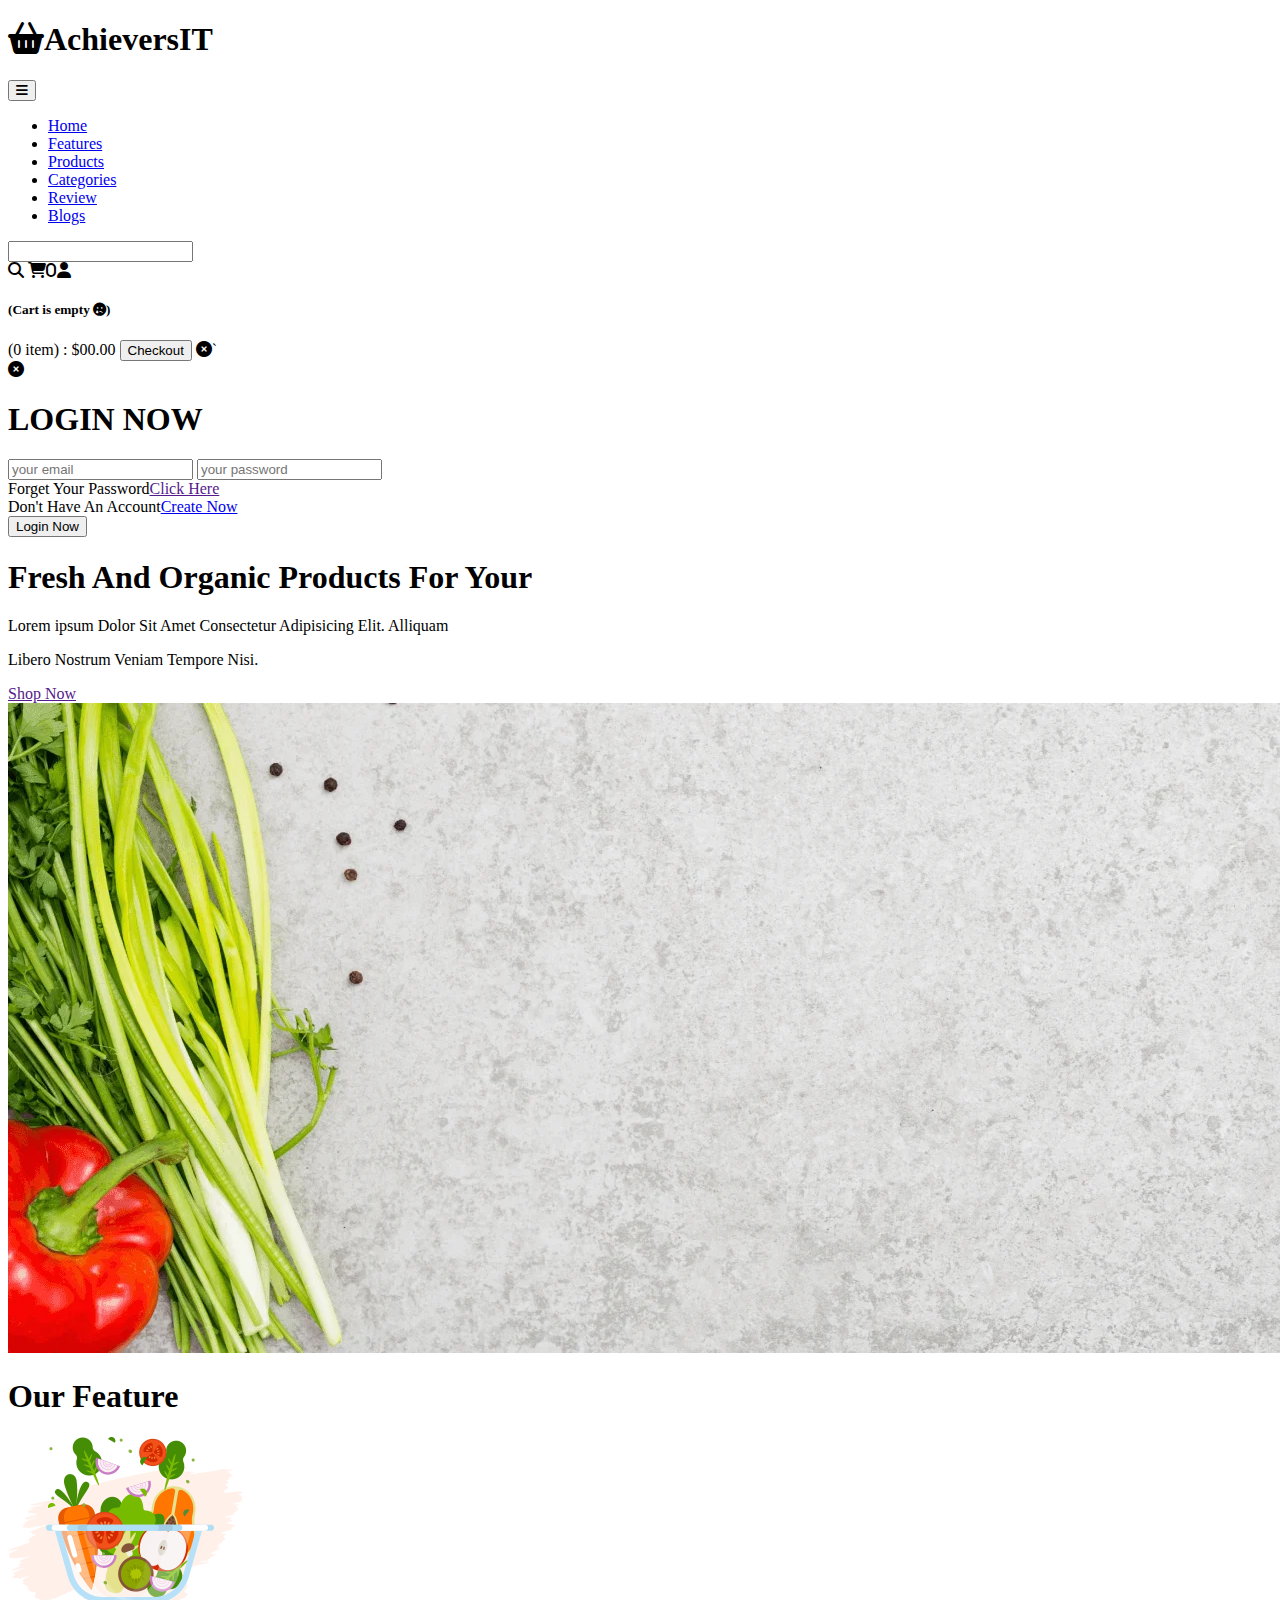
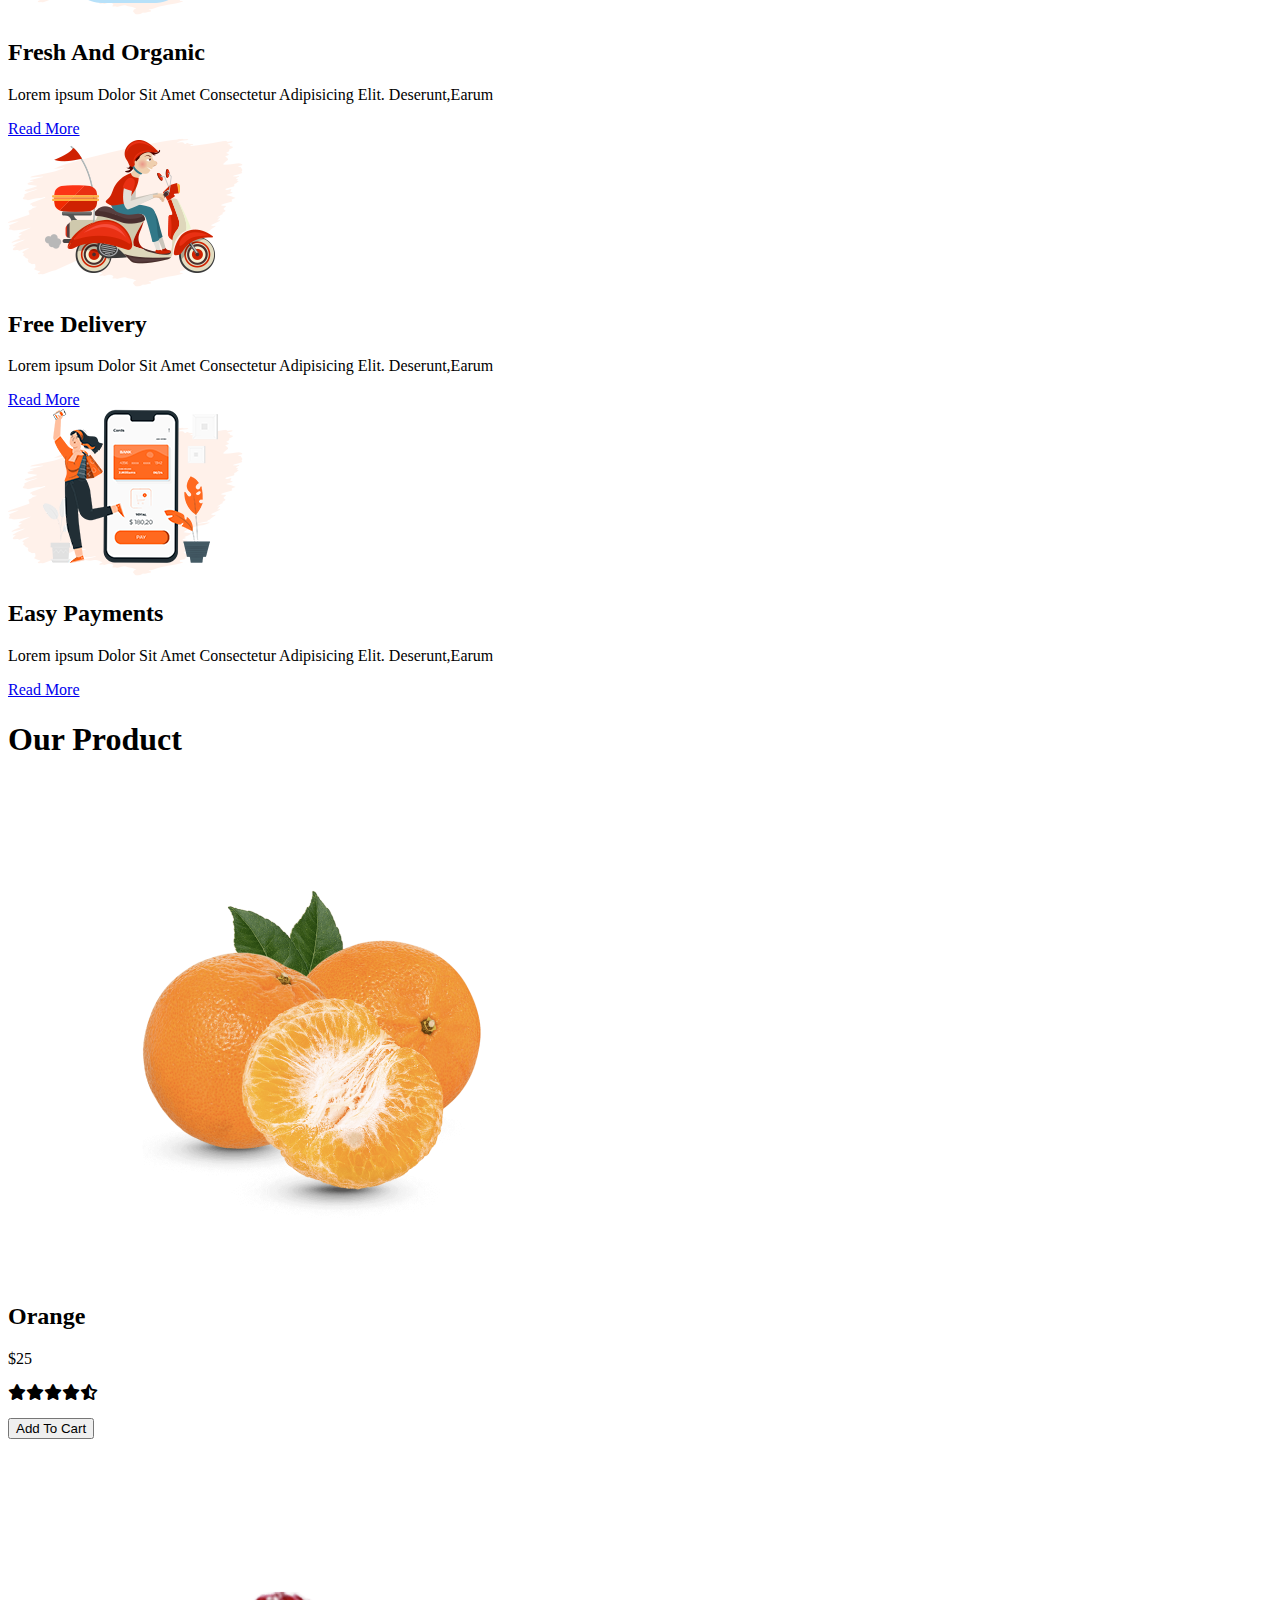
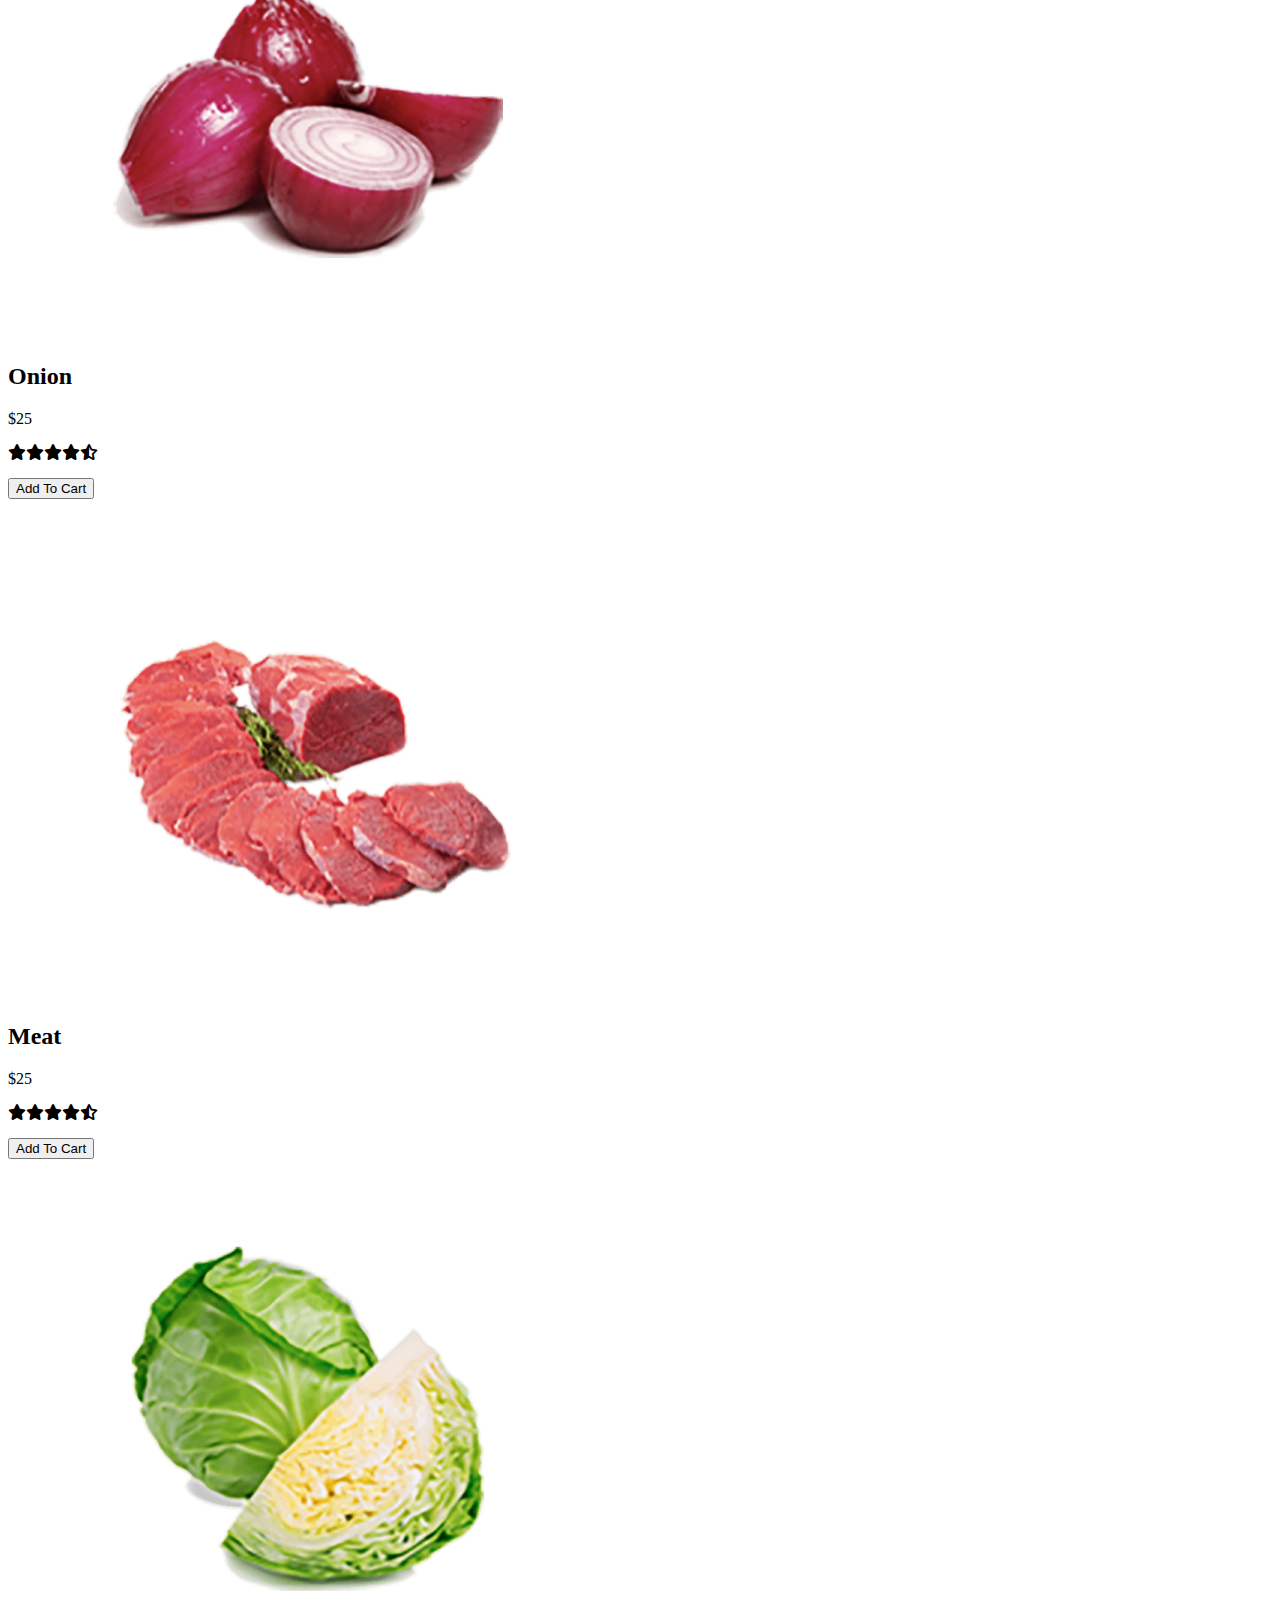
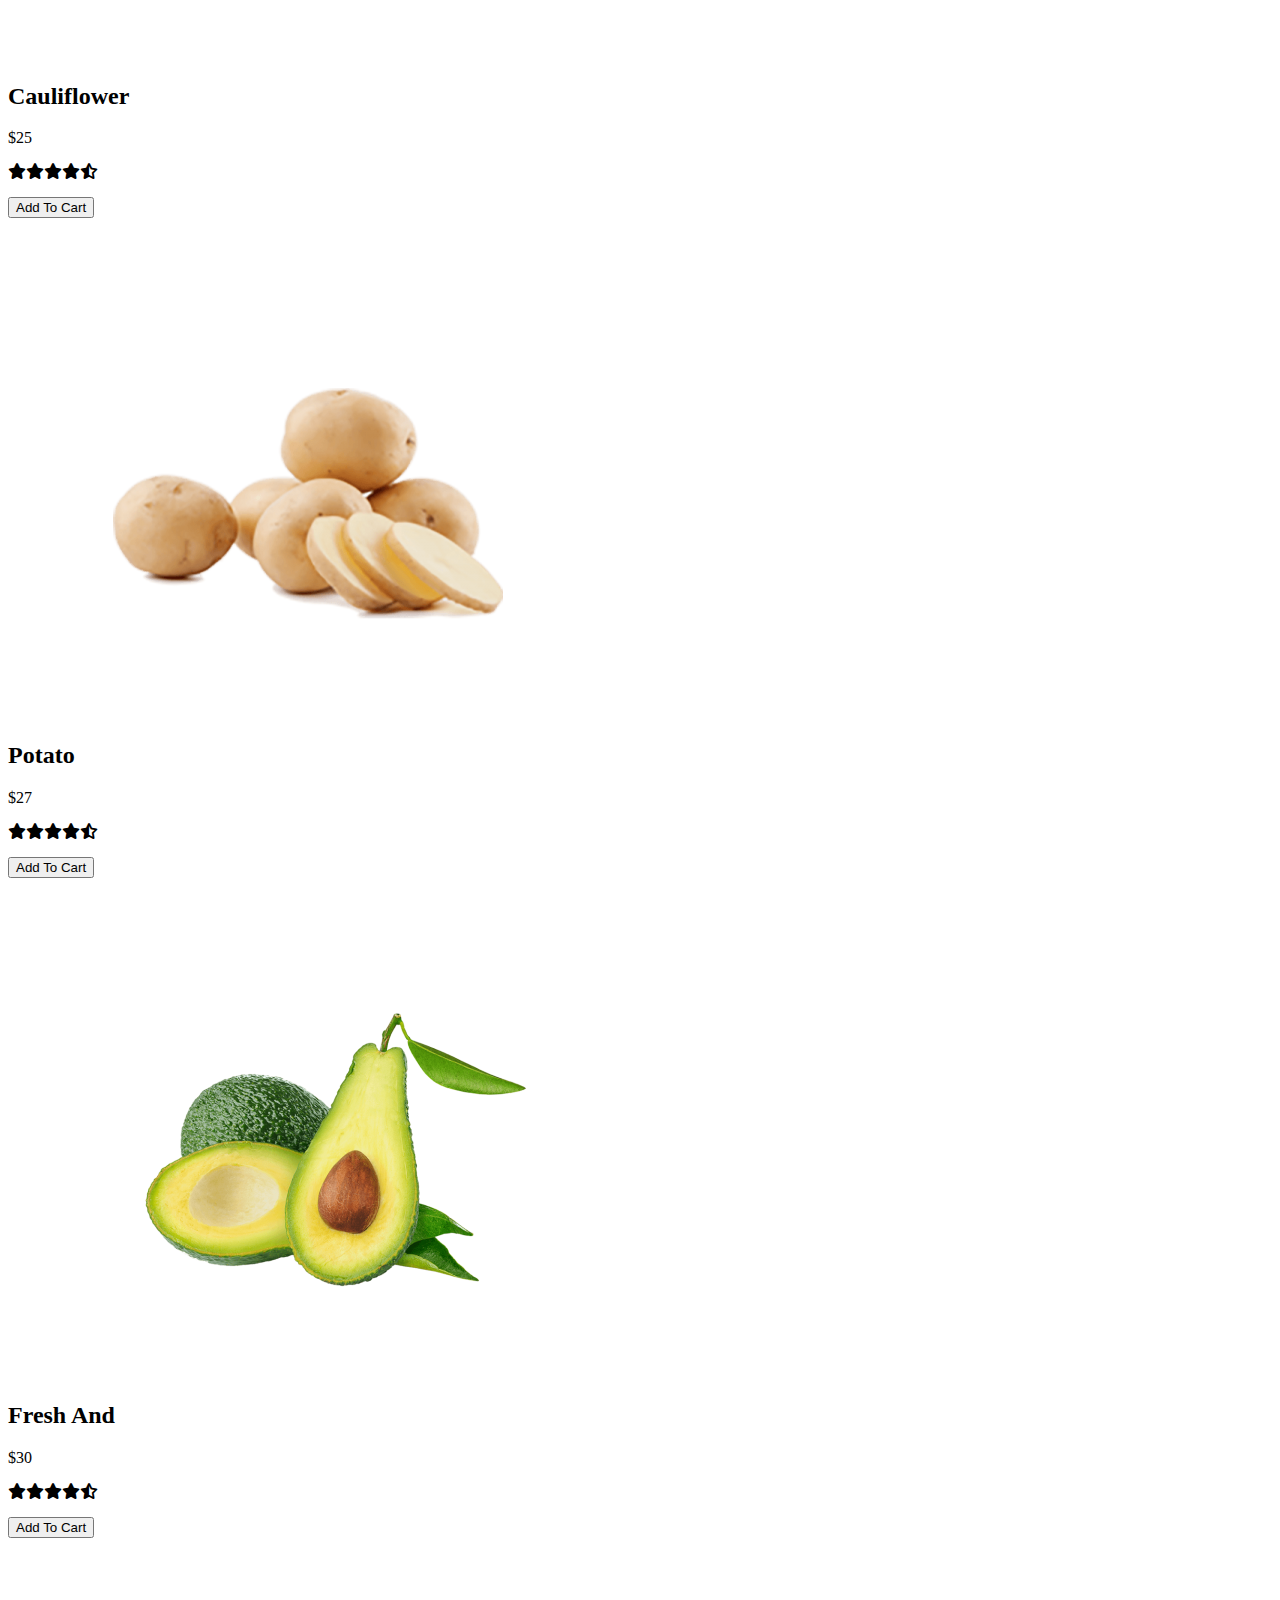
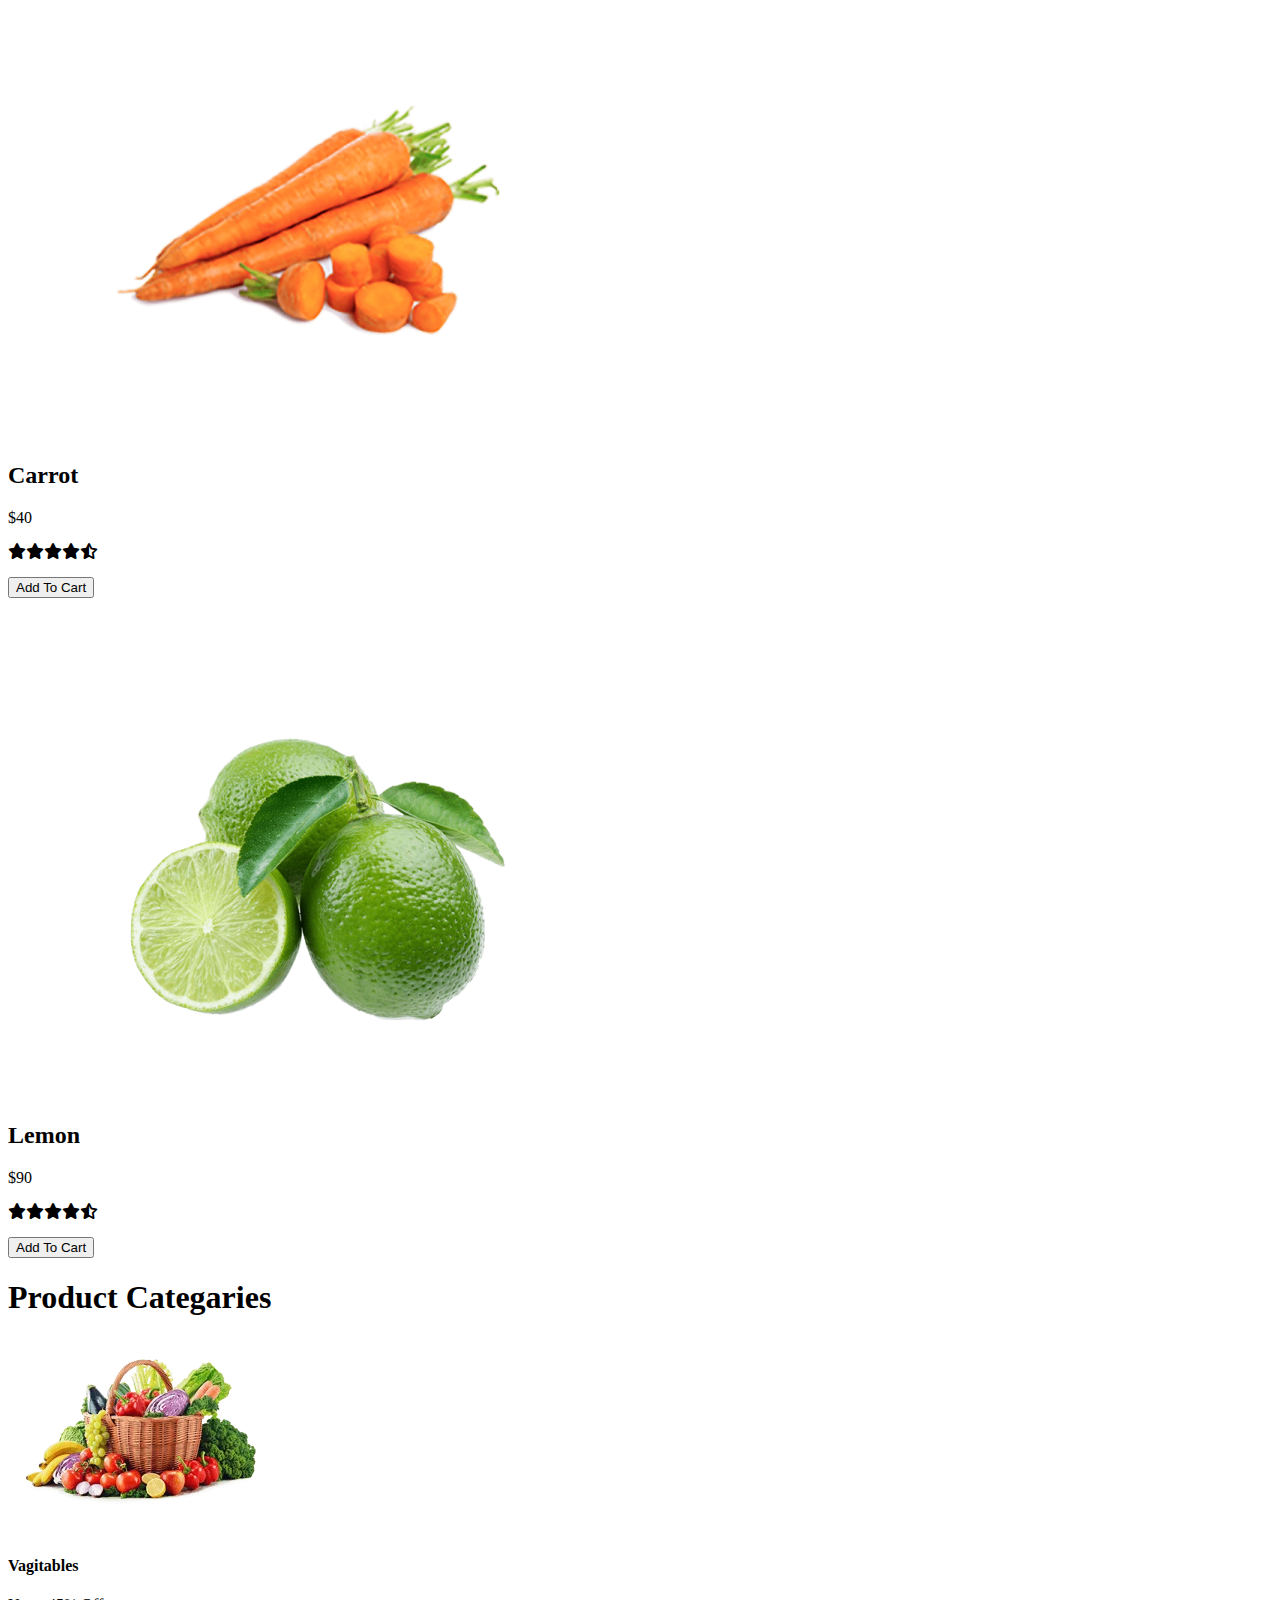
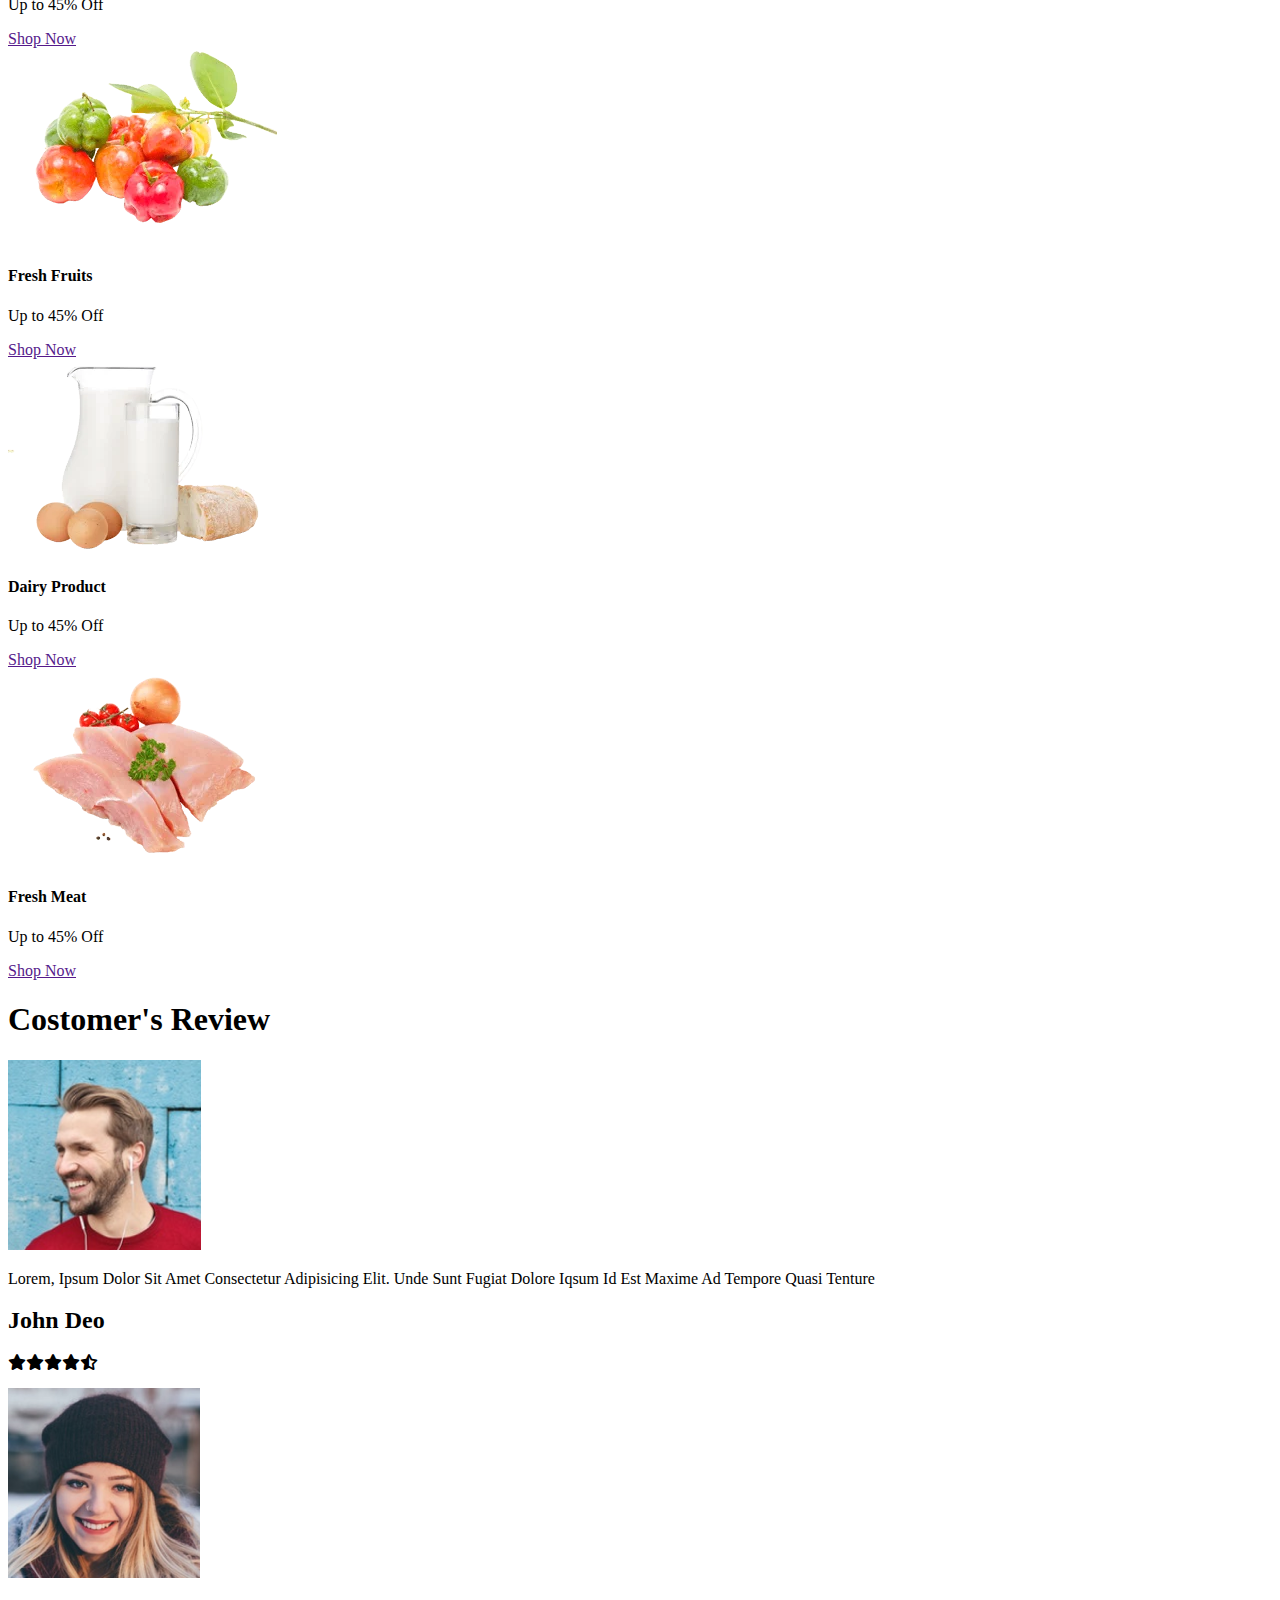
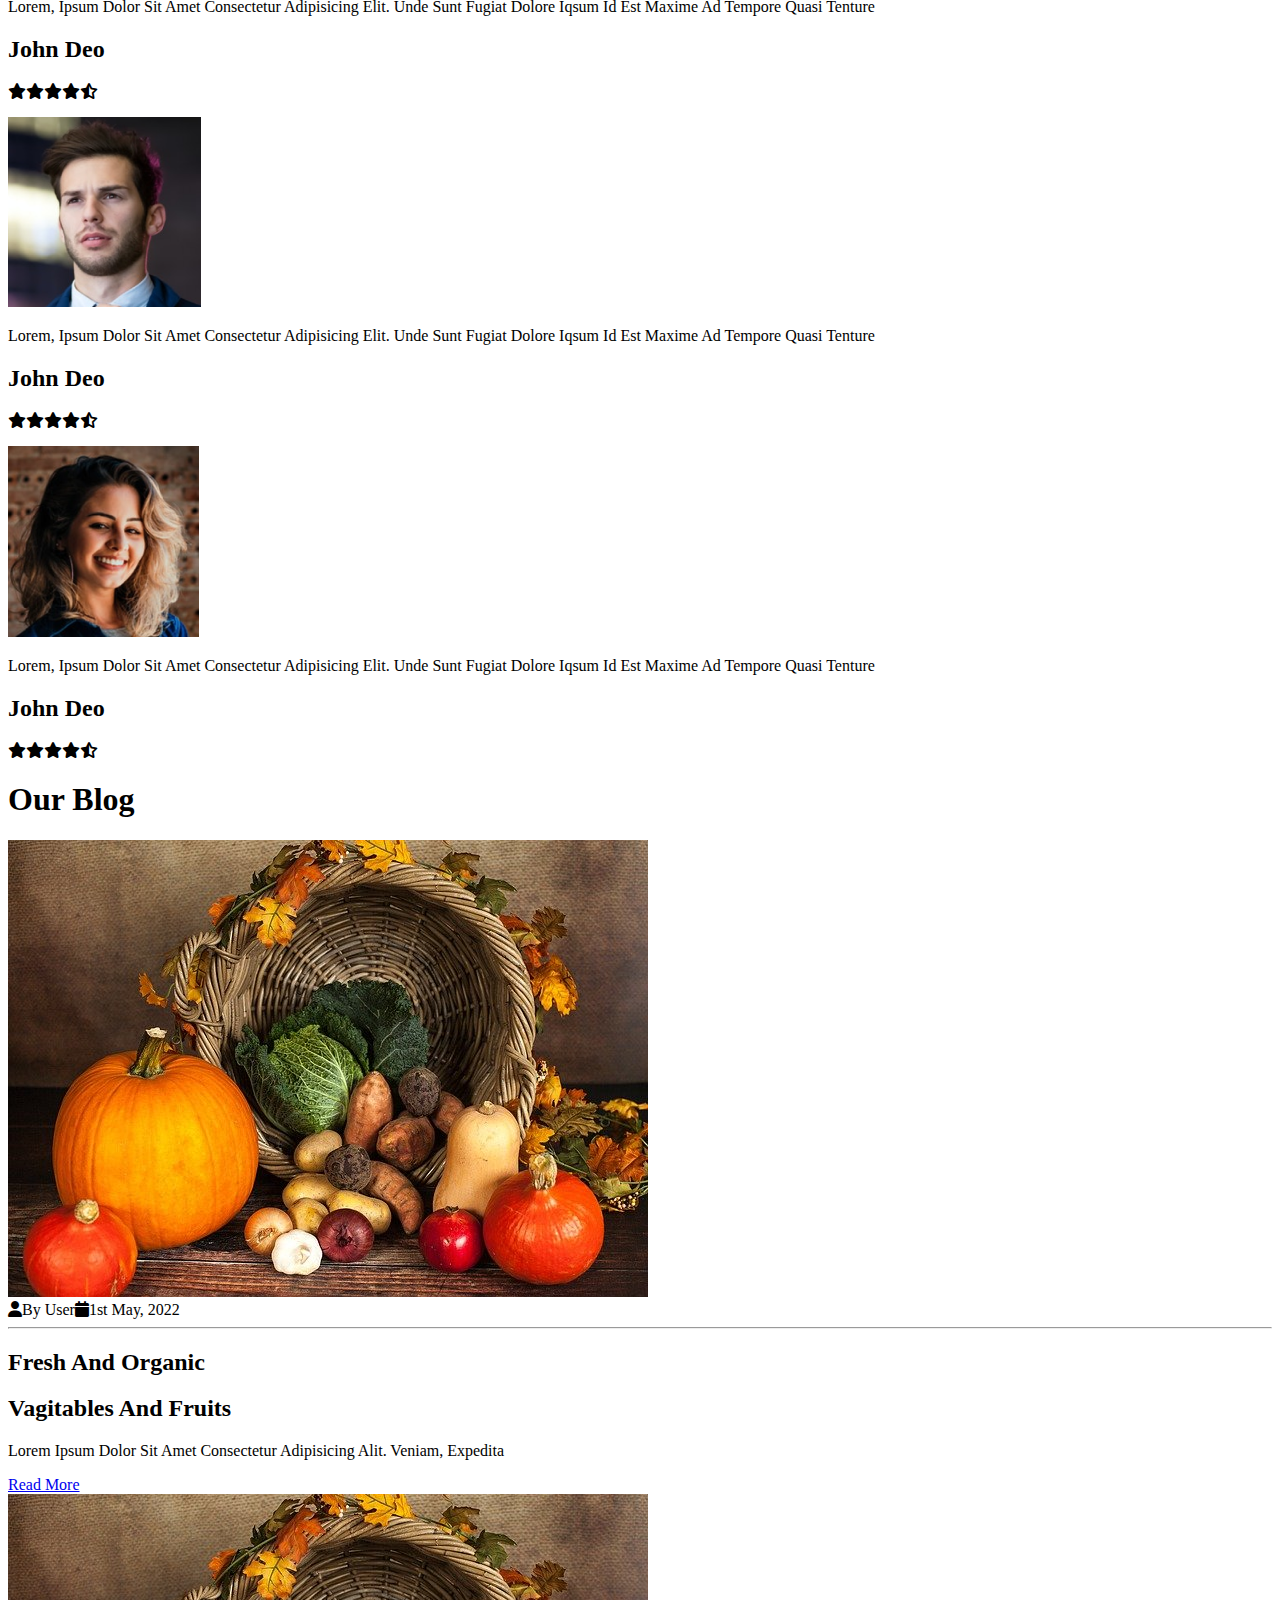
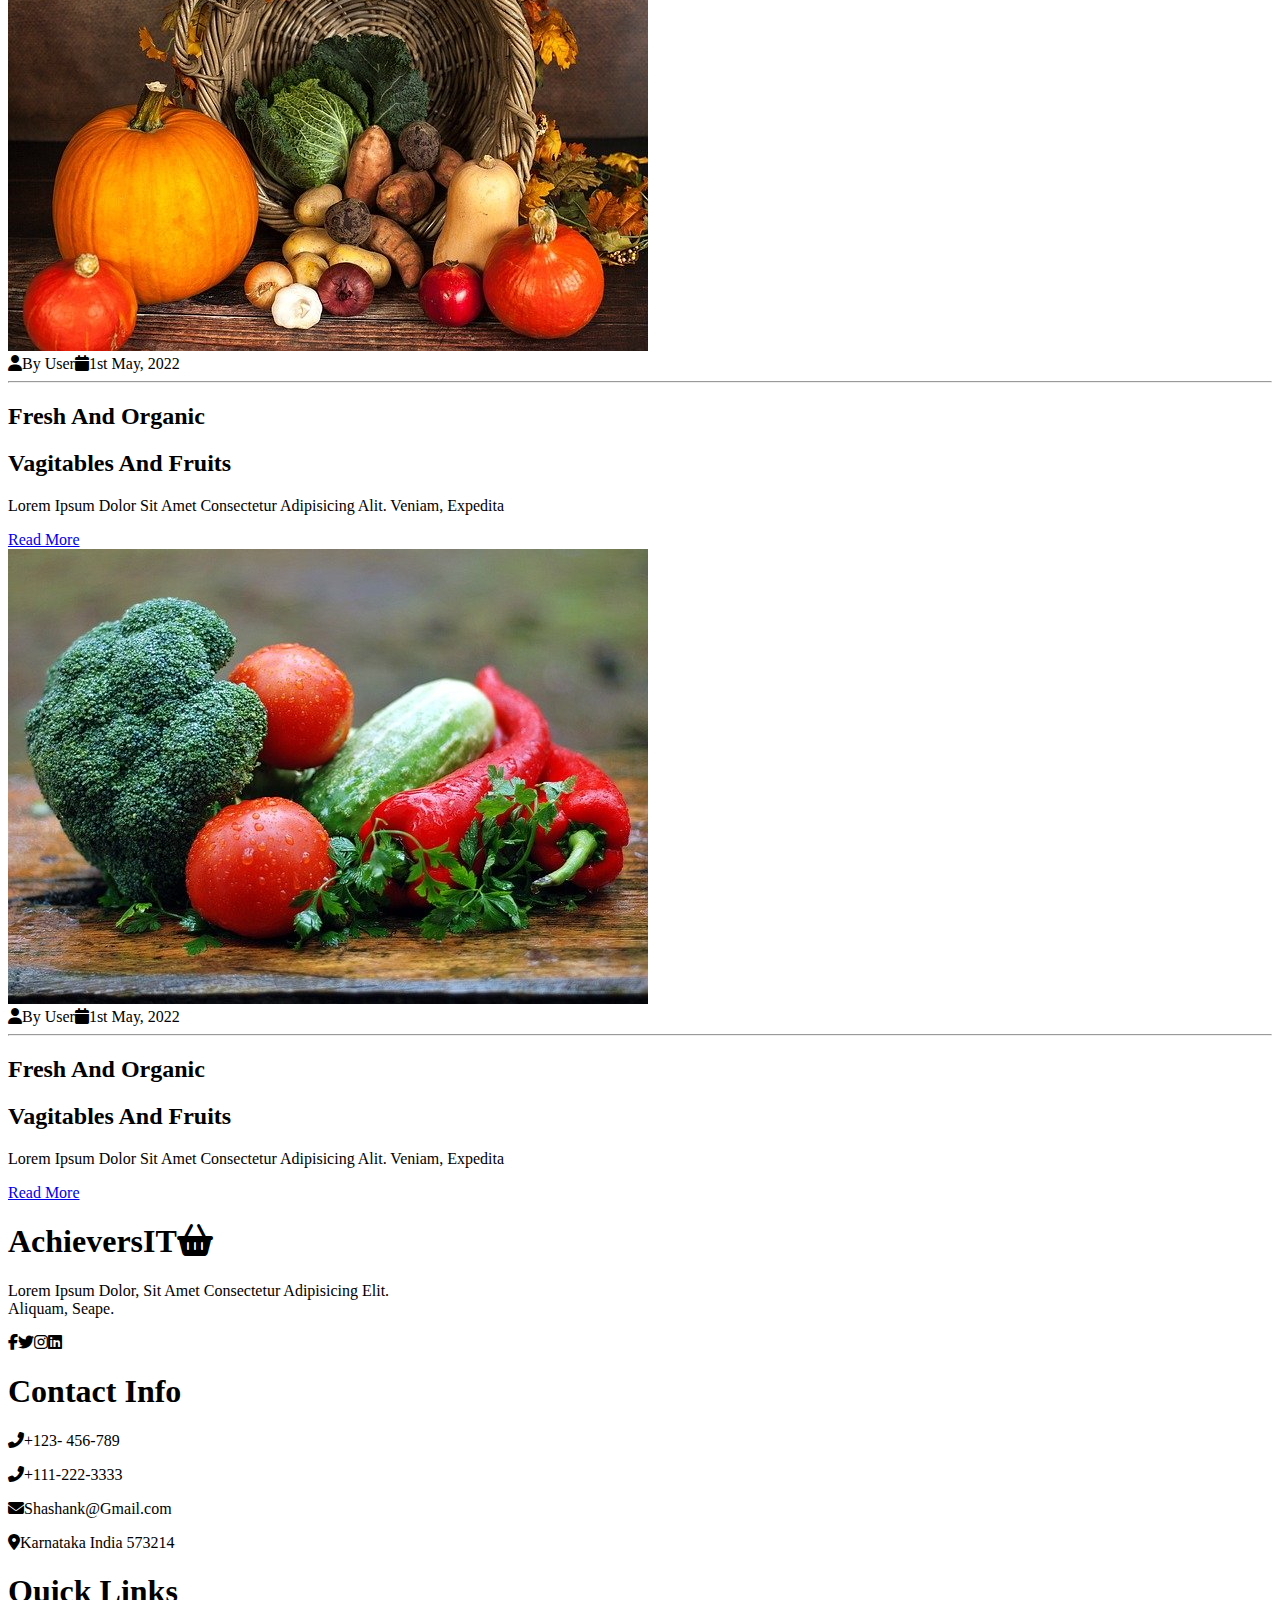
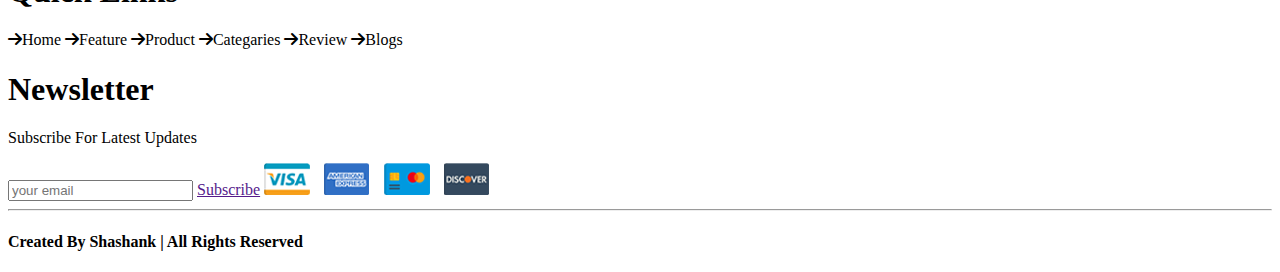
==== commit ddabae22: "Add files via upload" ====
--- a/index.html
+++ b/index.html
@@ -129,7 +129,7 @@
             
                   <h2>Fresh And Organic</h2>
                   <p class="feature-text">Lorem ipsum Dolor Sit Amet Consectetur Adipisicing Elit. Deserunt,Earum </p>
-            <a href="./Index/vegitable.html">Read More</a>
+            <a href="./html/vegitable.html">Read More</a>
                   </div>
               </div>
             </div>
@@ -143,7 +143,7 @@
 
       <h2>Free Delivery</h2>
       <p class="feature-text">Lorem ipsum Dolor Sit Amet Consectetur Adipisicing Elit. Deserunt,Earum </p>
-<a href="./Index/delivery.html">Read More</a>
+<a href="./html/delivery.html">Read More</a>
       </div>
   </div>
 </div>
@@ -157,7 +157,7 @@
   
         <h2>Easy Payments</h2>
         <p class="feature-text">Lorem ipsum Dolor Sit Amet Consectetur Adipisicing Elit. Deserunt,Earum </p>
-  <a href="./Index/payment.html">Read More</a>
+  <a href="./html/payment.html">Read More</a>
         </div>
     </div>
   </div>
